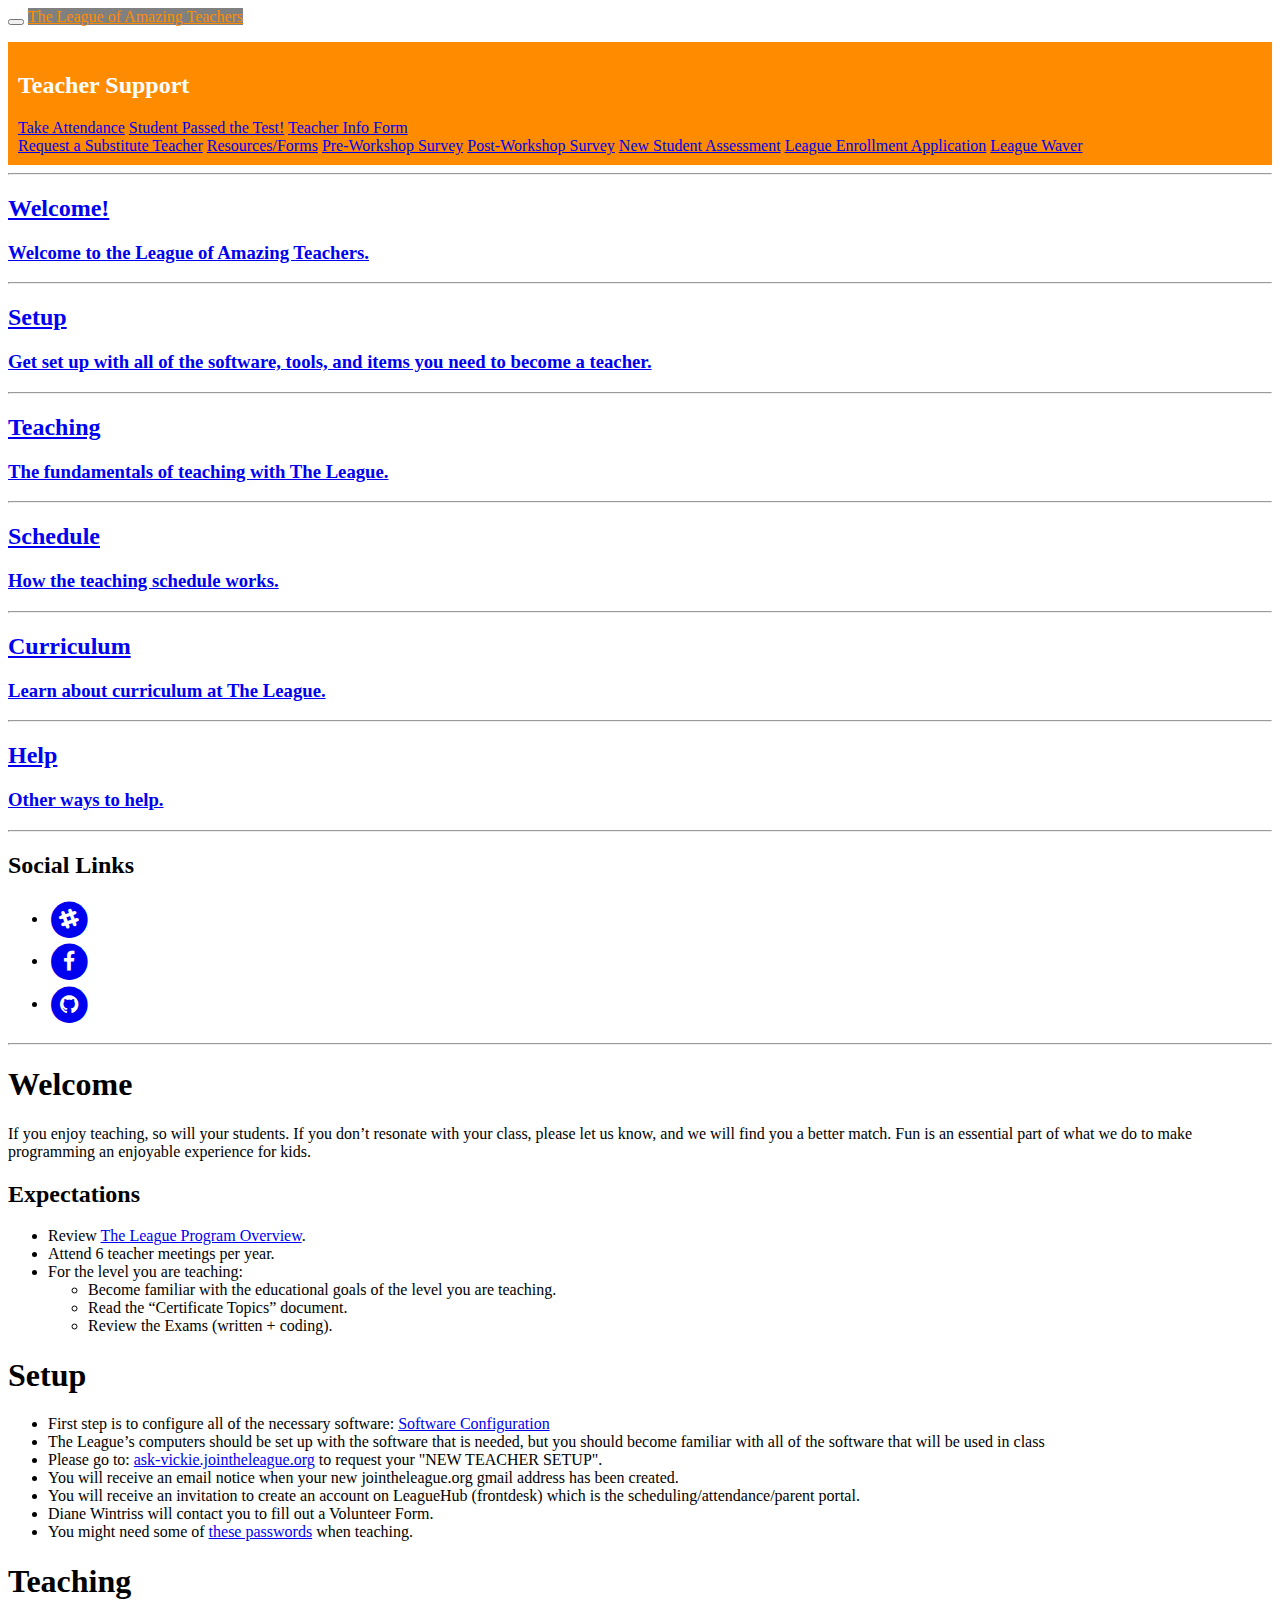
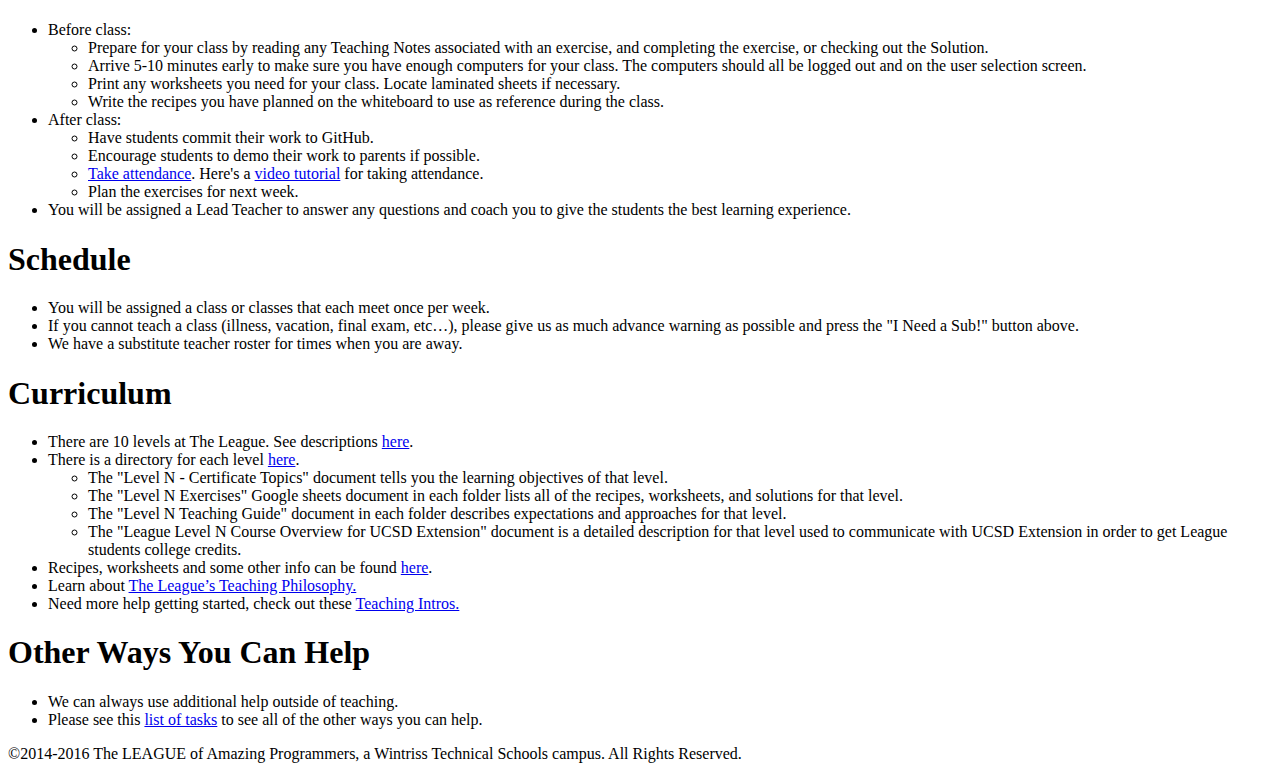
==== index.html @ b0fdb8f9 "Update index.html" ====
<!DOCTYPE html>
<html lang="en">

<head>

  <meta charset="utf-8">
  <meta http-equiv="X-UA-Compatible" content="IE=edge">
  <meta name="viewport" content="width=device-width, initial-scale=1">
  <meta name="description" content="">
  <meta name="author" content="">

  <title>Teaching with the League</title>

  <!-- Bootstrap Core CSS -->
  <link href="css/bootstrap.min.css" rel="stylesheet">

  <!-- Custom CSS -->
  <link href="css/clean-blog.min.css" rel="stylesheet">

  <!-- League CSS -->
  <link href="css/league.css" rel="stylesheet">

  <!-- Custom Fonts -->
  <link href="http://maxcdn.bootstrapcdn.com/font-awesome/4.1.0/css/font-awesome.min.css" rel="stylesheet" type="text/css">
  <link href='http://fonts.googleapis.com/css?family=Lora:400,700,400italic,700italic' rel='stylesheet' type='text/css'>
  <link href='http://fonts.googleapis.com/css?family=Open+Sans:300italic,400italic,600italic,700italic,800italic,400,300,600,700,800' rel='stylesheet' type='text/css'>

  <!-- HTML5 Shim and Respond.js IE8 support of HTML5 elements and media queries -->
  <!-- WARNING: Respond.js doesn't work if you view the page via file:// -->
  <!--[if lt IE 9]>
  <script src="https://oss.maxcdn.com/libs/html5shiv/3.7.0/html5shiv.js"></script>
  <script src="https://oss.maxcdn.com/libs/respond.js/1.4.2/respond.min.js"></script>
  <![endif]-->

</head>

<body>

<!-- Navigation -->
<nav class="navbar navbar-default navbar-custom navbar-fixed-top">
  <div class="container-fluid">
    <!-- Brand and toggle get grouped for better mobile display -->
    <div class="navbar-header page-scroll">
      <button type="button" class="navbar-toggle" data-toggle="collapse" data-target="#bs-example-navbar-collapse-1">
        <span class="sr-only">Toggle navigation</span>
        <span class="icon-bar"></span>
        <span class="icon-bar"></span>
        <span class="icon-bar"></span>
      </button>
      <a class="navbar-brand" href="index.html" style="color:darkorange;background-color:gray;">The League of Amazing Teachers</a>
    </div>

    <!-- Collect the nav links, forms, and other content for toggling -->
    <div class="collapse navbar-collapse" id="bs-example-navbar-collapse-1">
      <ul class="nav navbar-nav navbar-right">
        <!--<li>-->
          <!--<a href="index.html">Home</a>-->
        <!--</li>-->
        <!--<li>-->
          <!--<a href="about.html">About</a>-->
        <!--</li>-->
        <!--<li>-->
          <!--<a href="post.html">Sample Post</a>-->
        <!--</li>-->
        <!--<li>-->
          <!--<a href="contact.html">Contact</a>-->
        <!--</li>-->
      </ul>
    </div>
    <!-- /.navbar-collapse -->
  </div>
  <!-- /.container -->
</nav>

<!-- Page Header -->
<!-- Set your background image for this header on the line below. -->
<header class="intro-header" style="background-image: url('img/hdr_teachers21.jpg')">
  <div class="container">
    <div class="row">
      <div class="col-lg-8 col-lg-offset-2 col-md-10 col-md-offset-1">
        <div class="site-heading">
          <!--<h1>The League</h1>-->
          <!--<hr class="small">-->
          <!--<span class="subheading">Getting Going with The League</span>-->
        </div>
      </div>
    </div>
  </div>
</header>

<!-- Buttons -->
<div class="container">
  <div class="row">
    <div class="col-lg-8 col-lg-offset-2 col-md-10 col-md-offset-1" style="background-color:darkorange;padding:10px;">
      <h2 style="color:white;">Teacher Support</h2>
      <a class="btn btn-default" href="https://jtl.frontdeskhq.com/pages/welcome">Take Attendance</a>
      <!--<a class="btn btn-default" href="http://goo.gl/forms/iOeLLXzAH3">Students Almost Ready for Test!</a> --><!-- This link should be in the practice tests, so the teacher doesn't have to remember to do it. -->
      <a class="btn btn-default" href="https://goo.gl/forms/GESSf1sY6PrnDjWe2">Student Passed the Test!</a>
      <a class="btn btn-default" href="https://goo.gl/forms/huRTw8DAOuSsJNJc2">Teacher Info Form</a>
      <br>
      <a class="btn btn-default" href="http://goo.gl/forms/ehJcsNfv4CgSwAn43">Request a Substitute Teacher</a>
      <a class="btn btn-default" href="https://docs.google.com/document/d/1miUztH-GL6KREO7tDzRIgNbSLqBytx760nuznZiQjcQ/edit?usp=sharing">Resources/Forms</a>
      <a class="btn btn-default" href="https://docs.google.com/a/jointheleague.org/forms/d/1jn2Z0C8k5e7NdTdBztChEfRMAXSI1LlHDRVwhwy7Lh0">Pre-Workshop Survey</a>
      <a class="btn btn-default" href="https://docs.google.com/a/jointheleague.org/forms/d/15fJyfYcbNS5xS0fLZiWJ9TYtb9ioOqxzagkFPXYompQ">Post-Workshop Survey</a>
      <a class="btn btn-default" href="https://league-level0.github.io/PlacementQuiz">New Student Assessment</a>
      <a class="btn btn-default" href="https://github.com/jointheleague/jointheleague.github.io/raw/master/Enrollment%20Application.pdf">League Enrollment Application</a>
      <a class="btn btn-default" href="https://github.com/jointheleague/jointheleague.github.io/raw/master/Waiver.pdf">League Waver</a>
      <!--<a class="btn btn-default" href="http://goo.gl/forms/UEgs8LVzoB39wlfh2">Request a Substitute TA</a>-->
      <!--<a class="btn btn-default" href="#">Special Student Report</a>-->
    </div>
  </div>
</div>

<hr>

<!-- Table of Contents -->
<div class="container">
  <div class="row">
    <div class="col-lg-8 col-lg-offset-2 col-md-10 col-md-offset-1">
      <div class="post-preview">
        <a href="#welcome">
          <h2 class="post-title">
            Welcome!
          </h2>
          <h3 class="post-subtitle">
            Welcome to the League of Amazing Teachers.
          </h3>
        </a>
        <!--<p class="post-meta">Posted by <a href="#">Start Bootstrap</a> on September 24, 2014</p>-->
      </div>
      <hr>
      <div class="post-preview">
        <a href="#setup">
          <h2 class="post-title">
            Setup
          </h2>
          <h3 class="post-subtitle">
            Get set up with all of the software, tools, and items you need to become a teacher.
          </h3>
        </a>
        <!--<p class="post-meta">Posted by <a href="#">Start Bootstrap</a> on September 18, 2014</p>-->
      </div>
      <hr>
      <div class="post-preview">
        <a href="#teaching">
          <h2 class="post-title">
            Teaching
          </h2>
          <h3 class="post-subtitle">
            The fundamentals of teaching with The League.
          </h3>
        </a>
        <!--<p class="post-meta">Posted by <a href="#">Start Bootstrap</a> on August 24, 2014</p>-->
      </div>
      <hr>
      <div class="post-preview">
        <a href="#schedule">
          <h2 class="post-title">
            Schedule
          </h2>
          <h3 class="post-subtitle">
            How the teaching schedule works.
          </h3>
        </a>
        <!--<p class="post-meta">Posted by <a href="#">Start Bootstrap</a> on July 8, 2014</p>-->
      </div>
      <hr>
      <div class="post-preview">
        <a href="#curriculum">
          <h2 class="post-title">
            Curriculum
          </h2>
          <h3 class="post-subtitle">
            Learn about curriculum at The League.
          </h3>
        </a>
        <!--<p class="post-meta">Posted by <a href="#">Start Bootstrap</a> on July 8, 2014</p>-->
      </div>
      <hr>
      <div class="post-preview">
        <a href="#other">
          <h2 class="post-title">
            Help
          </h2>
          <h3 class="post-subtitle">
          Other ways to help.
          </h3>
        </a>
        <!--<p class="post-meta">Posted by <a href="#">Start Bootstrap</a> on July 8, 2014</p>-->
      </div>
      <!--<hr>-->
      <!-- Pager -->
      <!--<ul class="pager">-->
        <!--<li class="next">-->
          <!--<a href="#">Older Posts &rarr;</a>-->
        <!--</li>-->
      <!--</ul>-->
    </div>
  </div>
</div>

<hr>

<div class="container">
  <div class="row">
    <div class="col-lg-8 col-lg-offset-2 col-md-10 col-md-offset-1">
      <h2>Social Links</h2>
      <ul class="list-inline text-center">
        <li>
          <a href="https://jointheleague.slack.com">
              <span class="fa-stack fa-lg">
                <i class="fa fa-circle fa-stack-2x"></i>
                <i class="fa fa-slack fa-stack-1x fa-inverse"></i>
              </span>
          </a>
        </li>
        <li>
          <a href="https://www.facebook.com/LeagueOfAmazingProgrammers">
              <span class="fa-stack fa-lg">
                <i class="fa fa-circle fa-stack-2x"></i>
                <i class="fa fa-facebook fa-stack-1x fa-inverse"></i>
              </span>
          </a>
        </li>
        <li>
          <a href="https://github.com/jointheleague">
              <span class="fa-stack fa-lg">
                <i class="fa fa-circle fa-stack-2x"></i>
                <i class="fa fa-github fa-stack-1x fa-inverse"></i>
              </span>
          </a>
        </li>
      </ul>
    </div>
  </div>
</div>

<hr>

<!-- Main Contents -->
<div class="container" id="welcome">
  <div class="row">
    <h1>Welcome</h1>
    <p>If you enjoy teaching, so will your students. If you don’t resonate with your class, please let us know, and we will find you a better match. Fun is an essential part of what we do to make programming an enjoyable experience for kids.</p>
    <h2>Expectations</h2>
    <ul>
      <li>Review <a class="a-league" href="https://drive.google.com/file/d/0Bz8oeWge9ZvhZ0J6WFJnMGpJdm8/view?usp=sharing">The League Program Overview</a>.</li>
      <li>Attend 6 teacher meetings per year.</li>
      <li>For the level you are teaching:
        <ul>
          <li>Become familiar with the educational goals of the level you are teaching.</li>
          <li>Read the “Certificate Topics” document.</li>
          <li>Review the Exams (written + coding).</li>
        </ul>
      </li>
    </ul>
  </div>
</div>

<div class="container" id="setup">
  <div class="row">
    <h1>Setup</h1>
    <ul>
      <li>First step is to configure all of the necessary software: <a class="a-league" href="software-config.html">Software Configuration</a></li>
      <li>The League’s computers should be set up with the software that is needed, but you should become familiar with all of the software that will be used in class</li>
      <li>Please go to: <a class="a-league" href="ask-vickie.jointheleague.org">ask-vickie.jointheleague.org</a> to request your "NEW TEACHER SETUP".</li>
      <li>You will receive an email notice when your new jointheleague.org gmail address has been created.</li>
      <li>You will receive an invitation to create an account on LeagueHub (frontdesk) which is the scheduling/attendance/parent portal.</li>
      <li>Diane Wintriss will contact you to fill out a Volunteer Form.</li>
      <li>You might need some of <a class="a-league" href="https://docs.google.com/document/d/142BqOh6Eu2gVSscxiHWgY3GZv_sIAMXzIFDmp5nHz6U/edit">these passwords</a> when teaching.</li>
    </ul>
  </div>
</div>

<div class="container" id="teaching">
  <div class="row">
    <h1>Teaching</h1>
    <ul>
      <li>Before class:
        <ul>
          <li>Prepare for your class by reading any Teaching Notes associated with an exercise, and completing the exercise, or checking out the Solution.</li>
          <li>Arrive 5-10 minutes early to make sure you have enough computers for your class. The computers should all be logged out and on the user selection screen.</li>
          <li>Print any worksheets you need for your class. Locate laminated sheets if necessary.</li>
          <li>Write the recipes you have planned on the whiteboard to use as reference during the class.</li>
        </ul>
      </li>
      <li>After class:
        <ul>
          <li>Have students commit their work to GitHub.</li>
          <li>Encourage students to demo their work to parents if possible.</li>
          <li><a class="a-league" href="https://jtl.frontdeskhq.com/pages/welcome">Take attendance</a>. Here's a <a class="a-league" href="https://www.youtube.com/watch?v=iBcl8UBm8Jk">video tutorial</a> for taking attendance.</li>
          <li>Plan the exercises for next week.</li>
        </ul>
      </li>
      <li>You will be assigned a Lead Teacher to answer any questions and coach you to give the students the best learning experience.</li>
    </ul>
  </div>
</div>

<div class="container" id="schedule">
  <div class="row">
    <h1>Schedule</h1>
    <ul>
      <li>You will be assigned a class or classes that each meet once per week.</li>
      <li>If you cannot teach a class (illness, vacation, final exam, etc…), please give us as much advance warning as possible and press the "I Need a Sub!" button above.</li>
      <li>We have a substitute teacher roster for times when you are away.</li>
    </ul>
  </div>
</div>

<div class="container" id="curriculum">
  <div class="row">
    <h1>Curriculum</h1>
    <ul>
      <li>There are 10 levels at The League. See descriptions <a class="a-league" href="http://www.jointheleague.org/learn">here</a>.</li>
      <li>There is a directory for each level <a class="a-league" href="https://drive.google.com/drive/folders/0B6j5sMopDMZBfm1wSjlFa2Z0T29uZUdhQ1A4SWpZeDZFWFZ3U3d2TnJXRzIyNHY1bzJjWFk">here</a>.
        <ul>
          <li>The "Level N - Certificate Topics" document tells you the learning objectives of that level.</li>
          <li>The "Level N Exercises" Google sheets document in each folder lists all of the recipes, worksheets, and solutions for that level.</li>
          <li>The "Level N Teaching Guide" document in each folder describes expectations and approaches for that level.</li>
          <li>The "League Level N Course Overview for UCSD Extension" document is a detailed description for that level used to communicate with UCSD Extension in order to get League students college credits. </li>
        </ul>
      </li>
      <li>Recipes, worksheets and some other info can be found <a class="a-league" href="https://docs.google.com/document/d/1MFwiANciPlIAQ1UgULv39gO9TaQlC3rEYA_vOoGO4j4/edit?usp=sharing">here</a>.</li>
      <li>Learn about <a class="a-league" href="https://docs.google.com/document/d/1J63UXQsZ0x2NY3HxATIvUnlxtADJ-e3CnfnrH4sdQak/edit?usp=sharing">The League’s Teaching Philosophy.</a></li>
      <li>Need more help getting started, check out these <a class="a-league" href="https://docs.google.com/document/d/1OadNHdK40YcXm_Z3wFUKOItWs9og7U8ztVuEwLjw_9o/edit?usp=sharing">Teaching Intros.</a></li>
    </ul>
  </div>
</div>


<div class="container" id="other">
  <div class="row">
    <h1>Other Ways You Can Help</h1>
    <ul>
      <li>We can always use additional help outside of teaching.</li>
      <li>Please see this <a class="a-league" href="https://trello.com/b/dv6be65m/the-league-s-internal-to-dos">list of tasks</a> to see all of the other ways you can help.</li>
    </ul>
  </div>
</div>


<!-- Footer -->
<footer>
  <div class="container">
    <div class="row">
      <div class="col-lg-8 col-lg-offset-2 col-md-10 col-md-offset-1">
        <p class="copyright text-muted">&copy;2014-2016 The LEAGUE of Amazing Programmers, a Wintriss Technical Schools campus. All Rights Reserved.</p>
      </div>
    </div>
  </div>
</footer>

<!-- jQuery -->
<script src="js/jquery.js"></script>

<!-- Bootstrap Core JavaScript -->
<script src="js/bootstrap.min.js"></script>

<!-- Custom Theme JavaScript -->
<script src="js/clean-blog.min.js"></script>

</body>

</html>
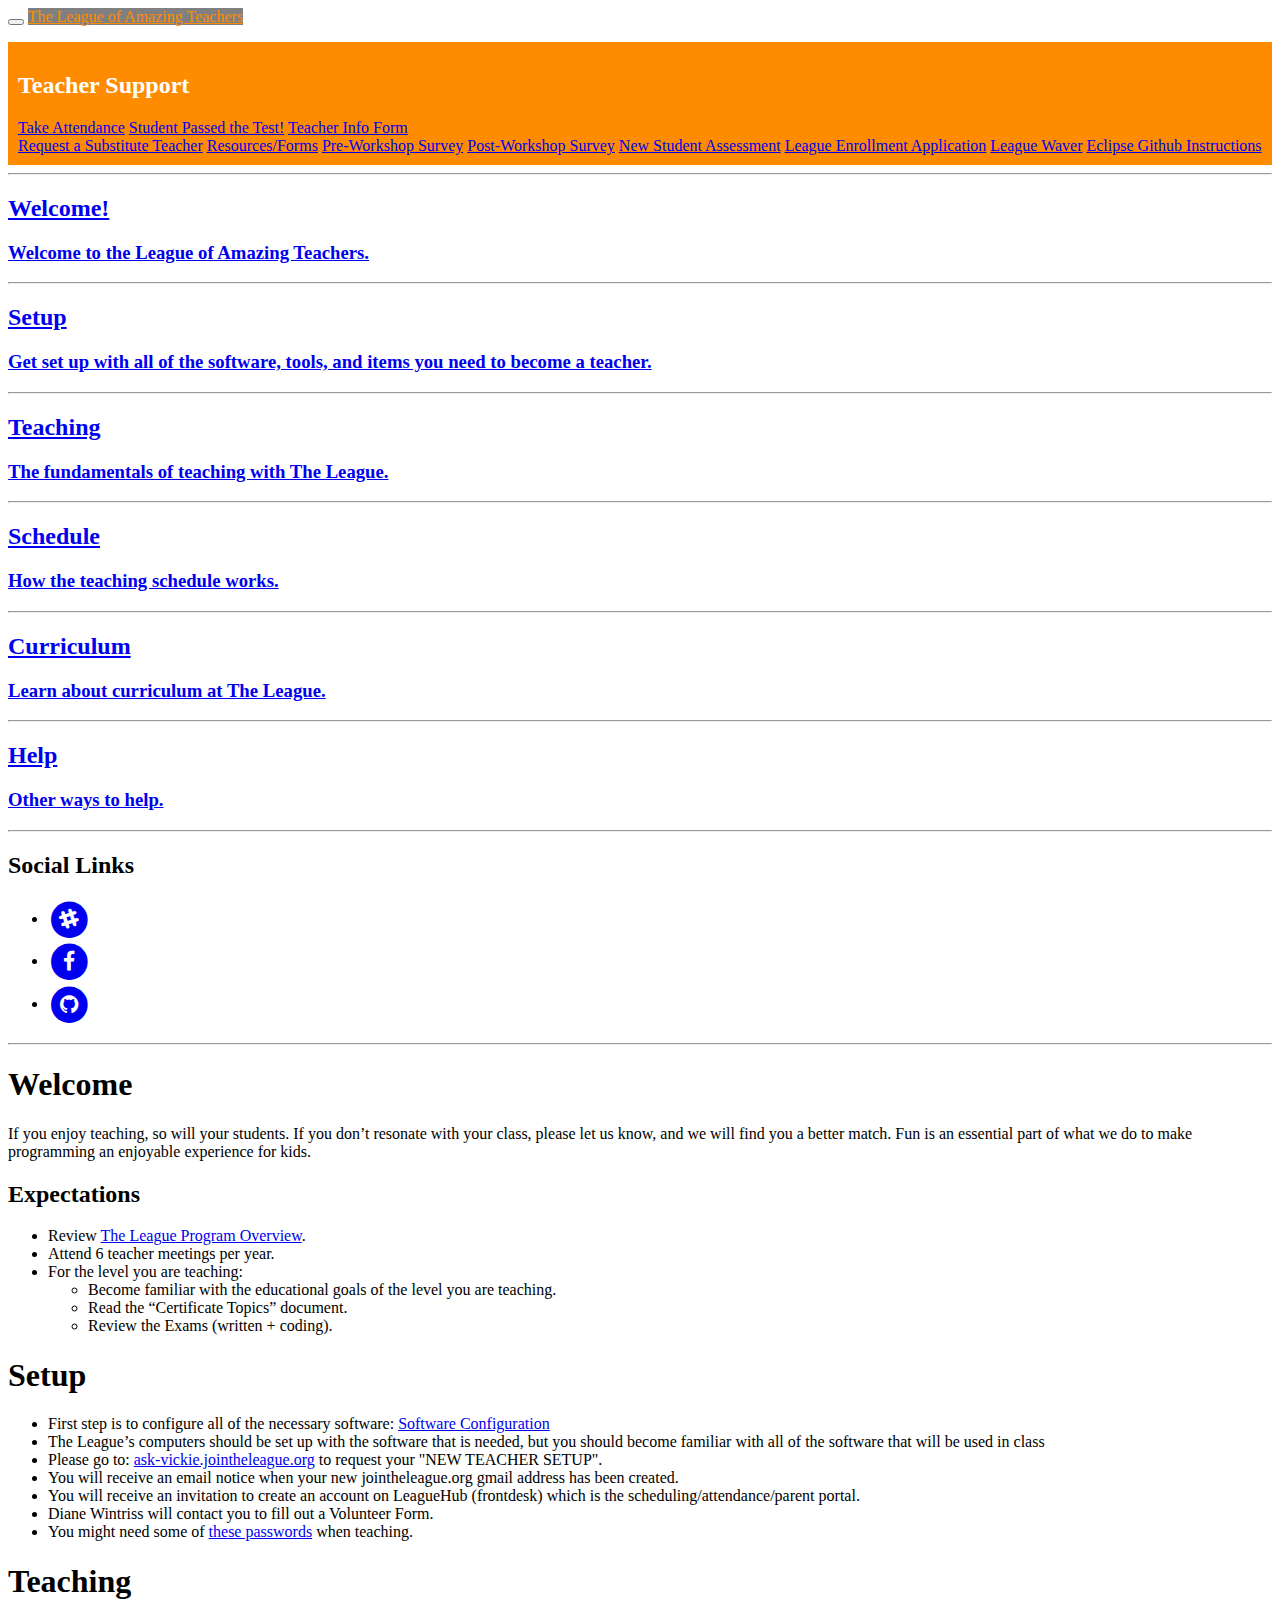
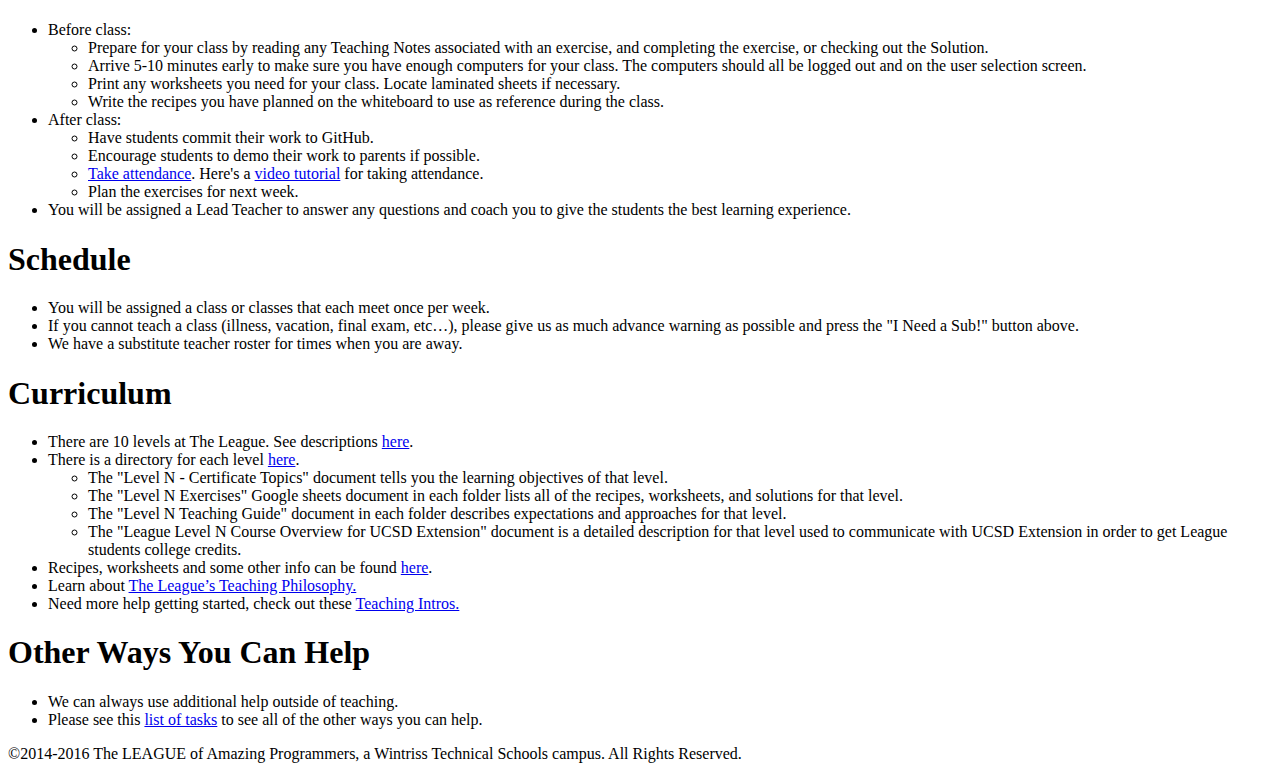
==== commit d640069f: "Update index.html" ====
--- a/index.html
+++ b/index.html
@@ -105,6 +105,7 @@
       <a class="btn btn-default" href="https://league-level0.github.io/PlacementQuiz">New Student Assessment</a>
       <a class="btn btn-default" href="https://github.com/jointheleague/jointheleague.github.io/raw/master/Enrollment%20Application.pdf">League Enrollment Application</a>
       <a class="btn btn-default" href="https://github.com/jointheleague/jointheleague.github.io/raw/master/Waiver.pdf">League Waver</a>
+      <a class="btn btn-default" href="https://league-level0.github.io/git_eclps_inst">Eclipse Github Instructions</a>
       <!--<a class="btn btn-default" href="http://goo.gl/forms/UEgs8LVzoB39wlfh2">Request a Substitute TA</a>-->
       <!--<a class="btn btn-default" href="#">Special Student Report</a>-->
     </div>
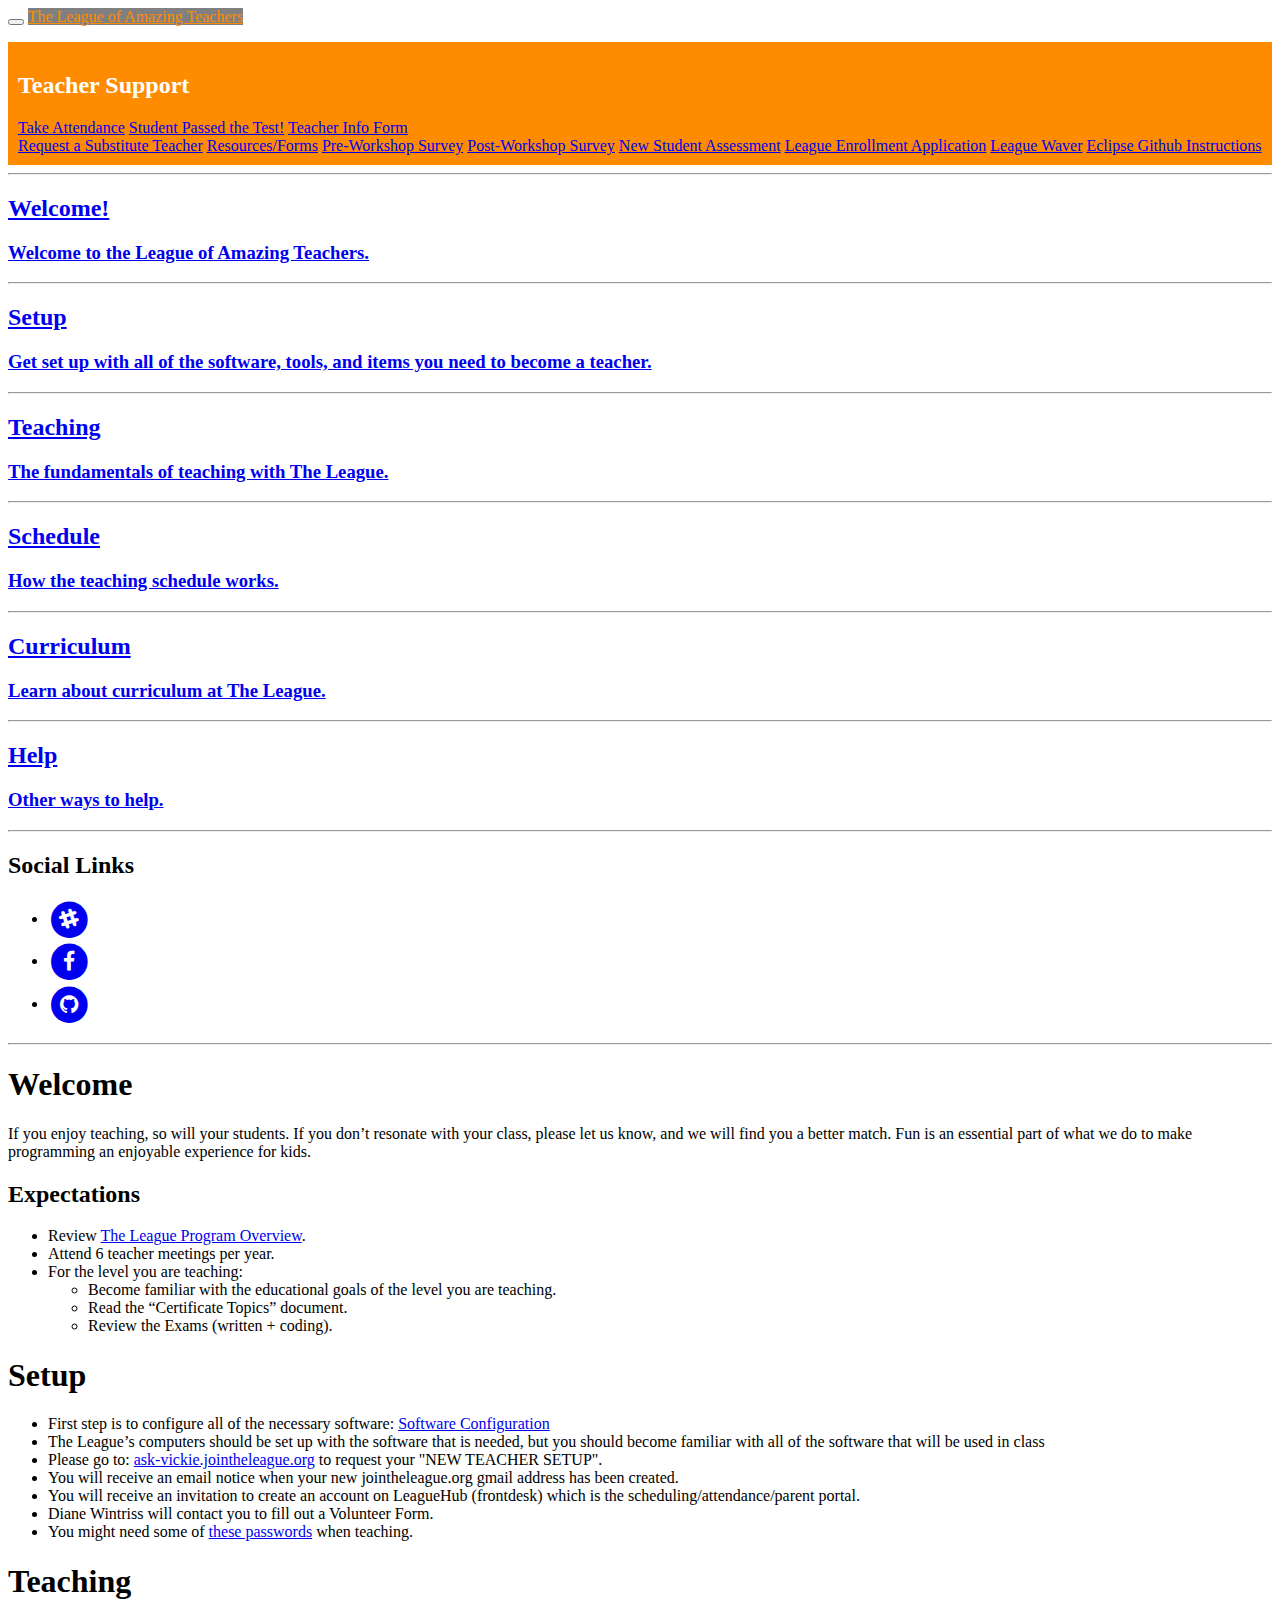
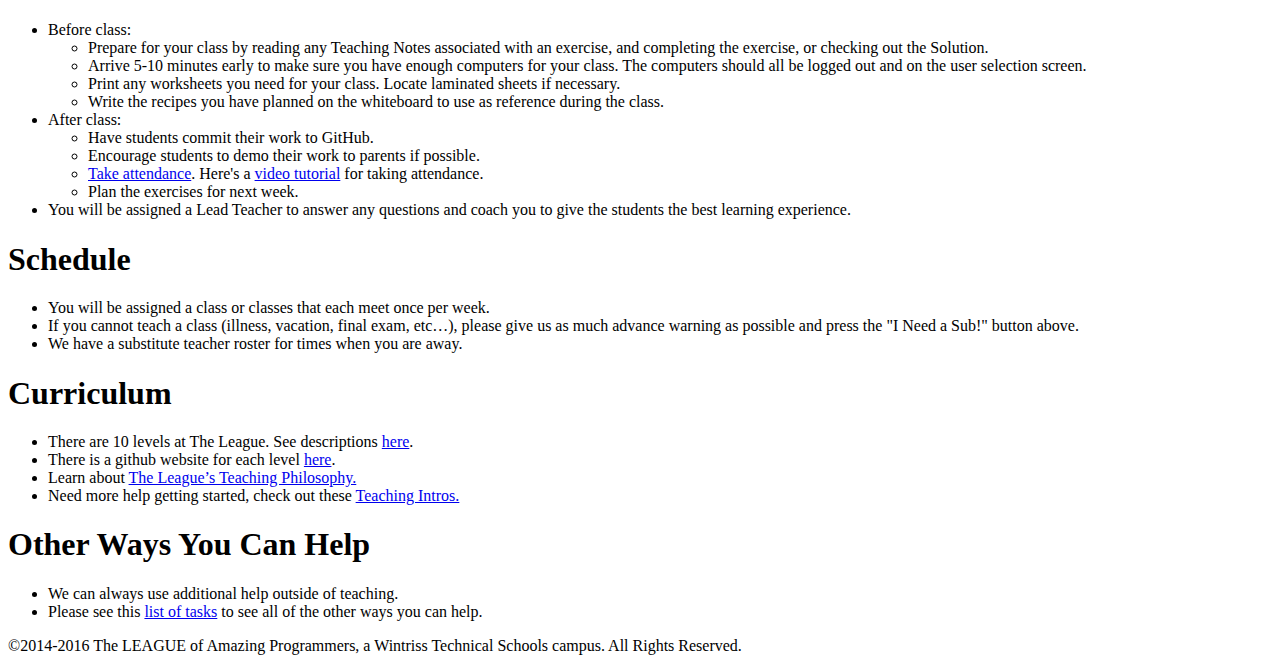
==== commit 8d5ca4c7: "update curriculum section" ====
--- a/index.html
+++ b/index.html
@@ -314,7 +314,9 @@
     <h1>Curriculum</h1>
     <ul>
       <li>There are 10 levels at The League. See descriptions <a class="a-league" href="http://www.jointheleague.org/learn">here</a>.</li>
-      <li>There is a directory for each level <a class="a-league" href="https://drive.google.com/drive/folders/0B6j5sMopDMZBfm1wSjlFa2Z0T29uZUdhQ1A4SWpZeDZFWFZ3U3d2TnJXRzIyNHY1bzJjWFk">here</a>.
+      <li>There is a github website for each level <a class="a-league" href="levels.html">here</a>.
+    <!--    
+    </li>
         <ul>
           <li>The "Level N - Certificate Topics" document tells you the learning objectives of that level.</li>
           <li>The "Level N Exercises" Google sheets document in each folder lists all of the recipes, worksheets, and solutions for that level.</li>
@@ -323,6 +325,7 @@
         </ul>
       </li>
       <li>Recipes, worksheets and some other info can be found <a class="a-league" href="https://docs.google.com/document/d/1MFwiANciPlIAQ1UgULv39gO9TaQlC3rEYA_vOoGO4j4/edit?usp=sharing">here</a>.</li>
+    -->
       <li>Learn about <a class="a-league" href="https://docs.google.com/document/d/1J63UXQsZ0x2NY3HxATIvUnlxtADJ-e3CnfnrH4sdQak/edit?usp=sharing">The League’s Teaching Philosophy.</a></li>
       <li>Need more help getting started, check out these <a class="a-league" href="https://docs.google.com/document/d/1OadNHdK40YcXm_Z3wFUKOItWs9og7U8ztVuEwLjw_9o/edit?usp=sharing">Teaching Intros.</a></li>
     </ul>
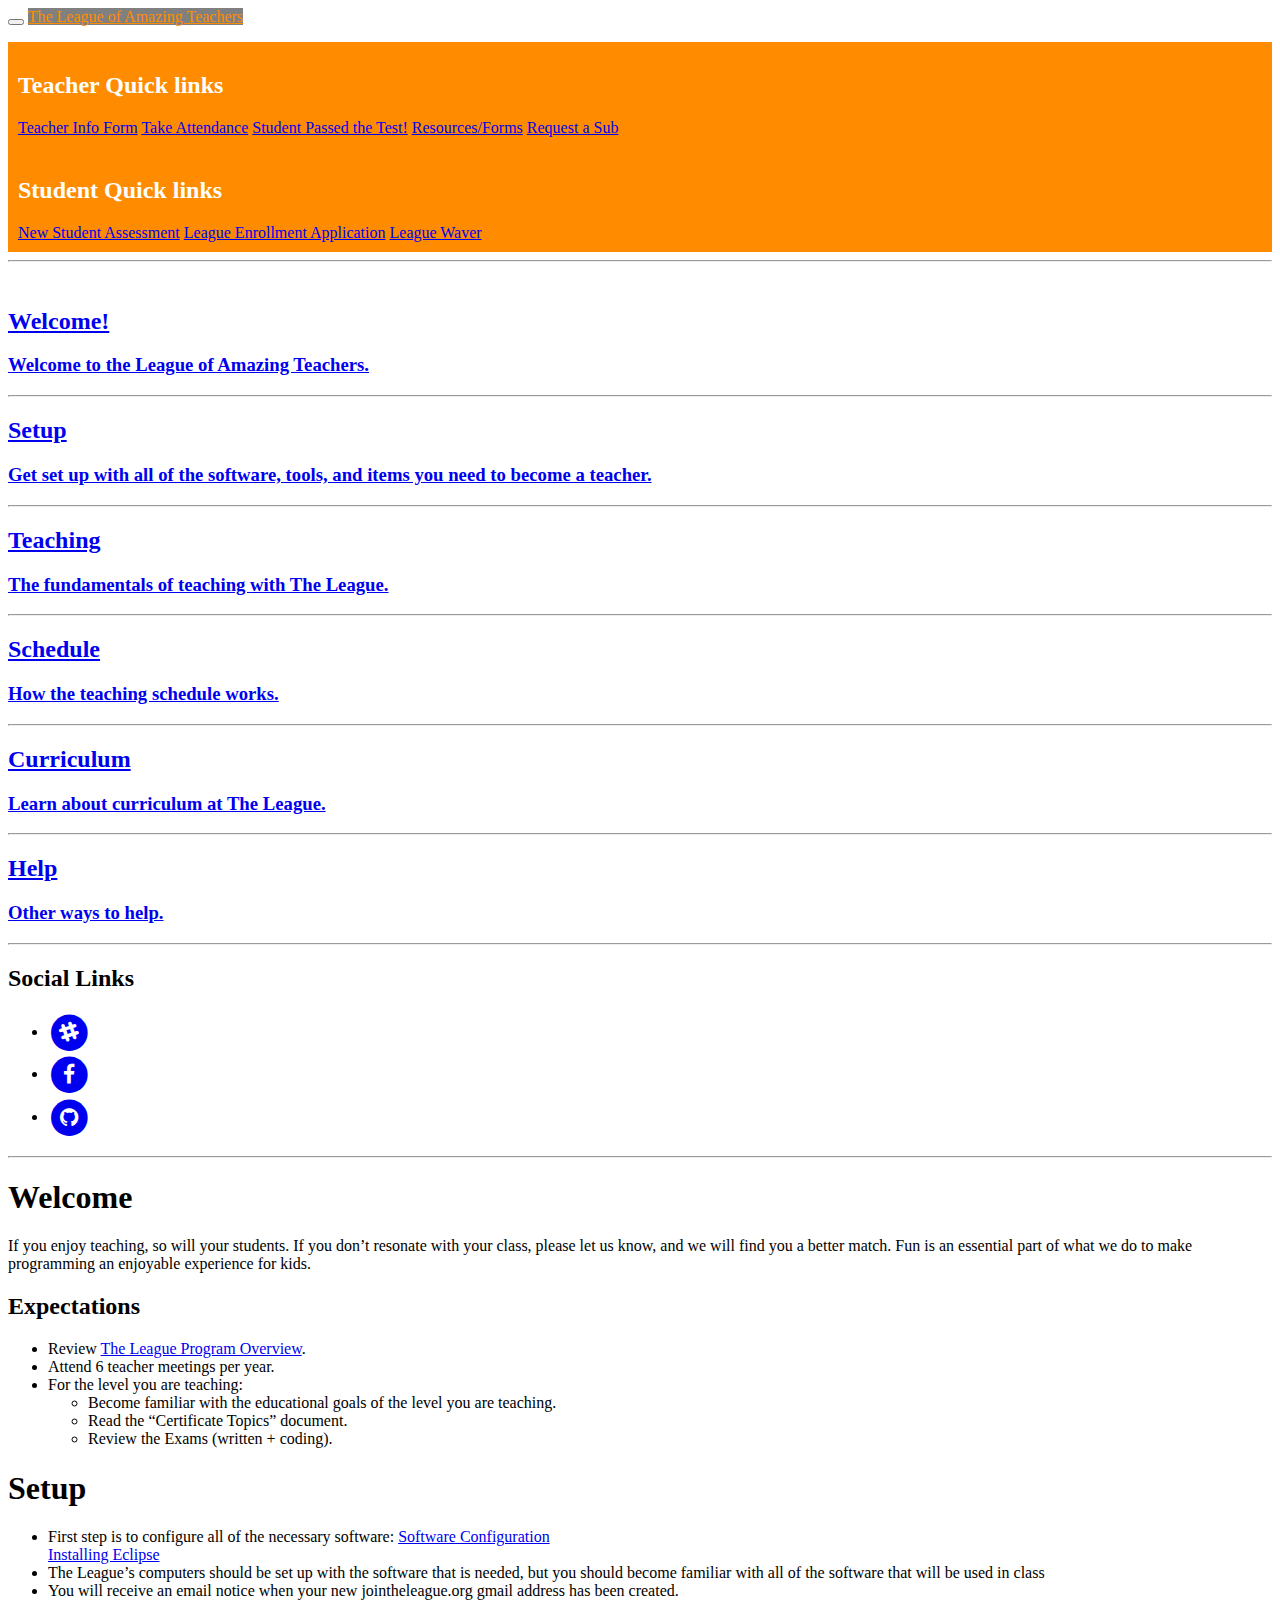
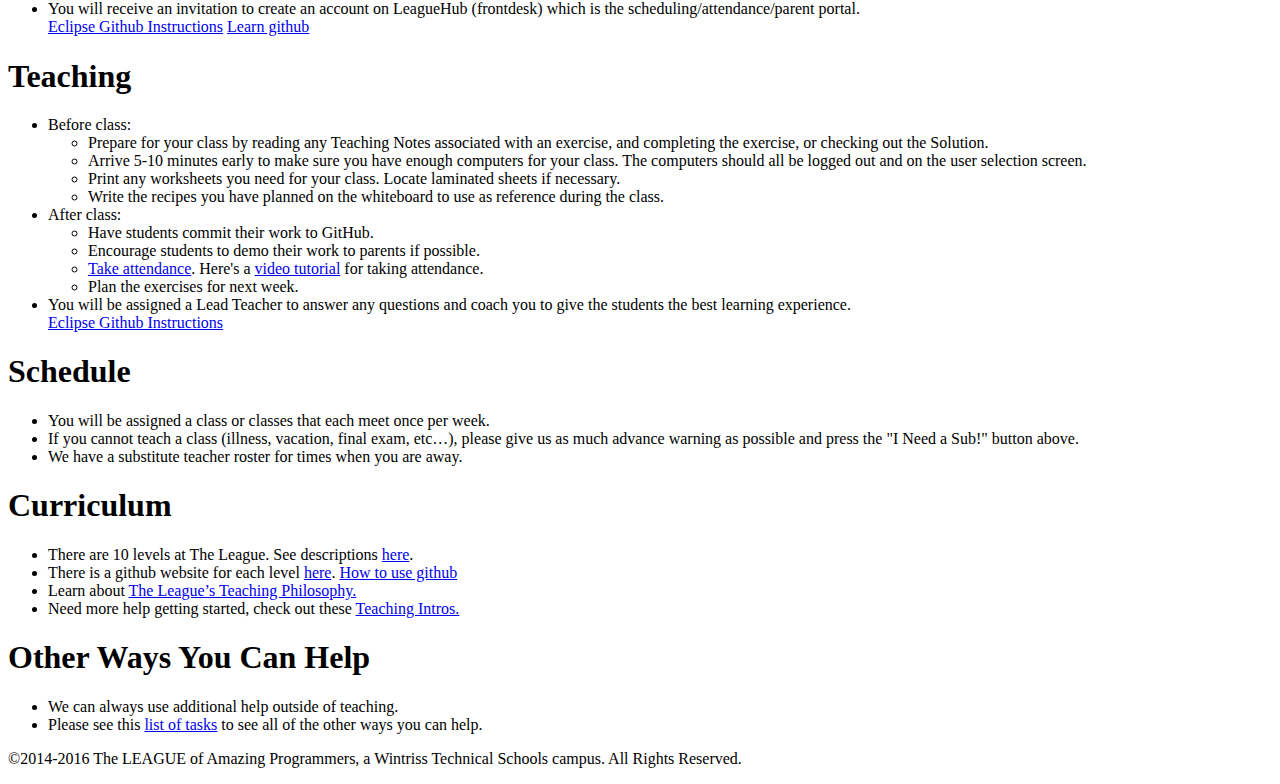
==== commit 1a975469: "small updates" ====
--- a/index.html
+++ b/index.html
@@ -92,183 +92,194 @@
 <div class="container">
   <div class="row">
     <div class="col-lg-8 col-lg-offset-2 col-md-10 col-md-offset-1" style="background-color:darkorange;padding:10px;">
-      <h2 style="color:white;">Teacher Support</h2>
+      <h2 style="color:white;">Teacher Quick links</h2>
+      <a class="btn btn-default" href="https://goo.gl/forms/huRTw8DAOuSsJNJc2">Teacher Info Form</a>
       <a class="btn btn-default" href="https://jtl.frontdeskhq.com/pages/welcome">Take Attendance</a>
       <!--<a class="btn btn-default" href="http://goo.gl/forms/iOeLLXzAH3">Students Almost Ready for Test!</a> --><!-- This link should be in the practice tests, so the teacher doesn't have to remember to do it. -->
       <a class="btn btn-default" href="https://goo.gl/forms/GESSf1sY6PrnDjWe2">Student Passed the Test!</a>
-      <a class="btn btn-default" href="https://goo.gl/forms/huRTw8DAOuSsJNJc2">Teacher Info Form</a>
-      <br>
-      <a class="btn btn-default" href="http://goo.gl/forms/ehJcsNfv4CgSwAn43">Request a Substitute Teacher</a>
       <a class="btn btn-default" href="https://docs.google.com/document/d/1miUztH-GL6KREO7tDzRIgNbSLqBytx760nuznZiQjcQ/edit?usp=sharing">Resources/Forms</a>
-      <a class="btn btn-default" href="https://docs.google.com/a/jointheleague.org/forms/d/1jn2Z0C8k5e7NdTdBztChEfRMAXSI1LlHDRVwhwy7Lh0">Pre-Workshop Survey</a>
-      <a class="btn btn-default" href="https://docs.google.com/a/jointheleague.org/forms/d/15fJyfYcbNS5xS0fLZiWJ9TYtb9ioOqxzagkFPXYompQ">Post-Workshop Survey</a>
-      <a class="btn btn-default" href="https://league-level0.github.io/PlacementQuiz">New Student Assessment</a>
-      <a class="btn btn-default" href="https://github.com/jointheleague/jointheleague.github.io/raw/master/Enrollment%20Application.pdf">League Enrollment Application</a>
-      <a class="btn btn-default" href="https://github.com/jointheleague/jointheleague.github.io/raw/master/Waiver.pdf">League Waver</a>
-      <a class="btn btn-default" href="https://league-level0.github.io/git_eclps_inst">Eclipse Github Instructions</a>
+      
+      <a class="btn btn-default" href="http://goo.gl/forms/ehJcsNfv4CgSwAn43">Request a Sub</a>
+      
       <!--<a class="btn btn-default" href="http://goo.gl/forms/UEgs8LVzoB39wlfh2">Request a Substitute TA</a>-->
       <!--<a class="btn btn-default" href="#">Special Student Report</a>-->
     </div>
   </div>
 </div>
-
-<hr>
-
-<!-- Table of Contents -->
 <div class="container">
-  <div class="row">
-    <div class="col-lg-8 col-lg-offset-2 col-md-10 col-md-offset-1">
-      <div class="post-preview">
-        <a href="#welcome">
-          <h2 class="post-title">
-            Welcome!
-          </h2>
-          <h3 class="post-subtitle">
-            Welcome to the League of Amazing Teachers.
-          </h3>
-        </a>
-        <!--<p class="post-meta">Posted by <a href="#">Start Bootstrap</a> on September 24, 2014</p>-->
+    <div class="row">
+      <div class="col-lg-8 col-lg-offset-2 col-md-10 col-md-offset-1" style="background-color:darkorange;padding:10px;">
+        <h2 style="color:white;">Student Quick links</h2>
+        <!-- <a class="btn btn-default" href="https://docs.google.com/a/jointheleague.org/forms/d/1jn2Z0C8k5e7NdTdBztChEfRMAXSI1LlHDRVwhwy7Lh0">Pre-Workshop Survey</a>
+         <a class="btn btn-default" href="https://docs.google.com/a/jointheleague.org/forms/d/15fJyfYcbNS5xS0fLZiWJ9TYtb9ioOqxzagkFPXYompQ">Post-Workshop Survey</a>-->
+         <a class="btn btn-default" href="https://league-level0.github.io/PlacementQuiz">New Student Assessment</a>
+         <a class="btn btn-default" href="https://github.com/jointheleague/jointheleague.github.io/raw/master/Enrollment%20Application.pdf">League Enrollment Application</a>
+         <a class="btn btn-default" href="https://github.com/jointheleague/jointheleague.github.io/raw/master/Waiver.pdf">League Waver</a>
+         
+         <!--<a class="btn btn-default" href="http://goo.gl/forms/UEgs8LVzoB39wlfh2">Request a Substitute TA</a>-->
+         <!--<a class="btn btn-default" href="#">Special Student Report</a>-->
+        </div>
       </div>
-      <hr>
-      <div class="post-preview">
-        <a href="#setup">
-          <h2 class="post-title">
-            Setup
-          </h2>
-          <h3 class="post-subtitle">
-            Get set up with all of the software, tools, and items you need to become a teacher.
-          </h3>
-        </a>
-        <!--<p class="post-meta">Posted by <a href="#">Start Bootstrap</a> on September 18, 2014</p>-->
-      </div>
-      <hr>
-      <div class="post-preview">
-        <a href="#teaching">
-          <h2 class="post-title">
-            Teaching
-          </h2>
-          <h3 class="post-subtitle">
-            The fundamentals of teaching with The League.
-          </h3>
-        </a>
-        <!--<p class="post-meta">Posted by <a href="#">Start Bootstrap</a> on August 24, 2014</p>-->
-      </div>
-      <hr>
-      <div class="post-preview">
-        <a href="#schedule">
-          <h2 class="post-title">
-            Schedule
-          </h2>
-          <h3 class="post-subtitle">
-            How the teaching schedule works.
-          </h3>
-        </a>
-        <!--<p class="post-meta">Posted by <a href="#">Start Bootstrap</a> on July 8, 2014</p>-->
-      </div>
-      <hr>
-      <div class="post-preview">
-        <a href="#curriculum">
-          <h2 class="post-title">
-            Curriculum
-          </h2>
-          <h3 class="post-subtitle">
-            Learn about curriculum at The League.
-          </h3>
-        </a>
-        <!--<p class="post-meta">Posted by <a href="#">Start Bootstrap</a> on July 8, 2014</p>-->
-      </div>
-      <hr>
-      <div class="post-preview">
-        <a href="#other">
-          <h2 class="post-title">
-            Help
-          </h2>
-          <h3 class="post-subtitle">
-          Other ways to help.
-          </h3>
-        </a>
-        <!--<p class="post-meta">Posted by <a href="#">Start Bootstrap</a> on July 8, 2014</p>-->
-      </div>
-      <!--<hr>-->
-      <!-- Pager -->
-      <!--<ul class="pager">-->
-        <!--<li class="next">-->
-          <!--<a href="#">Older Posts &rarr;</a>-->
-        <!--</li>-->
-      <!--</ul>-->
-    </div>
-  </div>
-</div>
-
-<hr>
-
-<div class="container">
-  <div class="row">
-    <div class="col-lg-8 col-lg-offset-2 col-md-10 col-md-offset-1">
-      <h2>Social Links</h2>
-      <ul class="list-inline text-center">
-        <li>
-          <a href="https://jointheleague.slack.com">
-              <span class="fa-stack fa-lg">
-                <i class="fa fa-circle fa-stack-2x"></i>
-                <i class="fa fa-slack fa-stack-1x fa-inverse"></i>
-              </span>
-          </a>
-        </li>
-        <li>
-          <a href="https://www.facebook.com/LeagueOfAmazingProgrammers">
-              <span class="fa-stack fa-lg">
-                <i class="fa fa-circle fa-stack-2x"></i>
-                <i class="fa fa-facebook fa-stack-1x fa-inverse"></i>
-              </span>
-          </a>
-        </li>
-        <li>
-          <a href="https://github.com/jointheleague">
-              <span class="fa-stack fa-lg">
-                <i class="fa fa-circle fa-stack-2x"></i>
-                <i class="fa fa-github fa-stack-1x fa-inverse"></i>
-              </span>
-          </a>
-        </li>
-      </ul>
-    </div>
-  </div>
-</div>
-
-<hr>
-
-<!-- Main Contents -->
-<div class="container" id="welcome">
-  <div class="row">
-    <h1>Welcome</h1>
-    <p>If you enjoy teaching, so will your students. If you don’t resonate with your class, please let us know, and we will find you a better match. Fun is an essential part of what we do to make programming an enjoyable experience for kids.</p>
-    <h2>Expectations</h2>
-    <ul>
-      <li>Review <a class="a-league" href="https://drive.google.com/file/d/0Bz8oeWge9ZvhZ0J6WFJnMGpJdm8/view?usp=sharing">The League Program Overview</a>.</li>
-      <li>Attend 6 teacher meetings per year.</li>
-      <li>For the level you are teaching:
-        <ul>
-          <li>Become familiar with the educational goals of the level you are teaching.</li>
-          <li>Read the “Certificate Topics” document.</li>
-          <li>Review the Exams (written + coding).</li>
-        </ul>
-      </li>
-    </ul>
-  </div>
-</div>
-
-<div class="container" id="setup">
-  <div class="row">
-    <h1>Setup</h1>
-    <ul>
-      <li>First step is to configure all of the necessary software: <a class="a-league" href="software-config.html">Software Configuration</a></li>
-      <li>The League’s computers should be set up with the software that is needed, but you should become familiar with all of the software that will be used in class</li>
-      <li>Please go to: <a class="a-league" href="ask-vickie.jointheleague.org">ask-vickie.jointheleague.org</a> to request your "NEW TEACHER SETUP".</li>
-      <li>You will receive an email notice when your new jointheleague.org gmail address has been created.</li>
-      <li>You will receive an invitation to create an account on LeagueHub (frontdesk) which is the scheduling/attendance/parent portal.</li>
-      <li>Diane Wintriss will contact you to fill out a Volunteer Form.</li>
-      <li>You might need some of <a class="a-league" href="https://docs.google.com/document/d/142BqOh6Eu2gVSscxiHWgY3GZv_sIAMXzIFDmp5nHz6U/edit">these passwords</a> when teaching.</li>
+    </div>
+    
+    <hr>
+    <br>
+    <!-- Table of Contents -->
+    <div class="container">
+      <div class="row">
+        <div class="col-lg-8 col-lg-offset-2 col-md-10 col-md-offset-1">
+          <div class="post-preview">
+            <a href="#welcome">
+              <h2 class="post-title">
+                Welcome!
+              </h2>
+              <h3 class="post-subtitle">
+                Welcome to the League of Amazing Teachers.
+              </h3>
+            </a>
+            <!--<p class="post-meta">Posted by <a href="#">Start Bootstrap</a> on September 24, 2014</p>-->
+          </div>
+          <hr>
+          <div class="post-preview">
+            <a href="#setup">
+              <h2 class="post-title">
+                Setup
+              </h2>
+              <h3 class="post-subtitle">
+                Get set up with all of the software, tools, and items you need to become a teacher.
+              </h3>
+            </a>
+            <!--<p class="post-meta">Posted by <a href="#">Start Bootstrap</a> on September 18, 2014</p>-->
+          </div>
+          <hr>
+          <div class="post-preview">
+            <a href="#teaching">
+              <h2 class="post-title">
+                Teaching
+              </h2>
+              <h3 class="post-subtitle">
+                The fundamentals of teaching with The League.
+              </h3>
+            </a>
+            <!--<p class="post-meta">Posted by <a href="#">Start Bootstrap</a> on August 24, 2014</p>-->
+          </div>
+          <hr>
+          <div class="post-preview">
+            <a href="#schedule">
+              <h2 class="post-title">
+                Schedule
+              </h2>
+              <h3 class="post-subtitle">
+                How the teaching schedule works.
+              </h3>
+            </a>
+            <!--<p class="post-meta">Posted by <a href="#">Start Bootstrap</a> on July 8, 2014</p>-->
+          </div>
+          <hr>
+          <div class="post-preview">
+            <a href="#curriculum">
+              <h2 class="post-title">
+                Curriculum
+              </h2>
+              <h3 class="post-subtitle">
+                Learn about curriculum at The League.
+              </h3>
+            </a>
+            <!--<p class="post-meta">Posted by <a href="#">Start Bootstrap</a> on July 8, 2014</p>-->
+          </div>
+          <hr>
+          <div class="post-preview">
+            <a href="#other">
+              <h2 class="post-title">
+                Help
+              </h2>
+              <h3 class="post-subtitle">
+                Other ways to help.
+              </h3>
+            </a>
+            <!--<p class="post-meta">Posted by <a href="#">Start Bootstrap</a> on July 8, 2014</p>-->
+          </div>
+          <!--<hr>-->
+          <!-- Pager -->
+          <!--<ul class="pager">-->
+            <!--<li class="next">-->
+              <!--<a href="#">Older Posts &rarr;</a>-->
+              <!--</li>-->
+              <!--</ul>-->
+            </div>
+          </div>
+        </div>
+        
+        <hr>
+        
+        <div class="container">
+          <div class="row">
+            <div class="col-lg-8 col-lg-offset-2 col-md-10 col-md-offset-1">
+              <h2>Social Links</h2>
+              <ul class="list-inline text-center">
+                <li>
+                  <a href="https://jointheleague.slack.com">
+                    <span class="fa-stack fa-lg">
+                      <i class="fa fa-circle fa-stack-2x"></i>
+                      <i class="fa fa-slack fa-stack-1x fa-inverse"></i>
+                    </span>
+                  </a>
+                </li>
+                <li>
+                  <a href="https://www.facebook.com/LeagueOfAmazingProgrammers">
+                    <span class="fa-stack fa-lg">
+                      <i class="fa fa-circle fa-stack-2x"></i>
+                      <i class="fa fa-facebook fa-stack-1x fa-inverse"></i>
+                    </span>
+                  </a>
+                </li>
+                <li>
+                  <a href="https://github.com/jointheleague">
+                    <span class="fa-stack fa-lg">
+                      <i class="fa fa-circle fa-stack-2x"></i>
+                      <i class="fa fa-github fa-stack-1x fa-inverse"></i>
+                    </span>
+                  </a>
+                </li>
+              </ul>
+            </div>
+          </div>
+        </div>
+        
+        <hr>
+        
+        <!-- Main Contents -->
+        <div class="container" id="welcome">
+          <div class="row">
+            <h1>Welcome</h1>
+            <p>If you enjoy teaching, so will your students. If you don’t resonate with your class, please let us know, and we will find you a better match. Fun is an essential part of what we do to make programming an enjoyable experience for kids.</p>
+            <h2>Expectations</h2>
+            <ul>
+              <li>Review <a class="a-league" href="https://drive.google.com/file/d/0Bz8oeWge9ZvhZ0J6WFJnMGpJdm8/view?usp=sharing">The League Program Overview</a>.</li>
+              <li>Attend 6 teacher meetings per year.</li>
+              <li>For the level you are teaching:
+                <ul>
+                  <li>Become familiar with the educational goals of the level you are teaching.</li>
+                  <li>Read the “Certificate Topics” document.</li>
+                  <li>Review the Exams (written + coding).</li>
+                </ul>
+              </li>
+            </ul>
+          </div>
+        </div>
+        
+        <div class="container" id="setup">
+          <div class="row">
+            <h1>Setup</h1>
+            <ul>
+              <li>First step is to configure all of the necessary software: <a class="a-league" href="software-config.html">Software Configuration</a></li>
+              <a class="a-league" href="https://www.youtube.com/watch?v=WIzzHeWukUU">Installing Eclipse</a>
+              
+              <li>The League’s computers should be set up with the software that is needed, but you should become familiar with all of the software that will be used in class</li>
+              <li>You will receive an email notice when your new jointheleague.org gmail address has been created.</li>
+              <li>You will receive an invitation to create an account on LeagueHub (frontdesk) which is the scheduling/attendance/parent portal.</li>
+              <a class="btn btn-default" href="https://league-level0.github.io/git_eclps_inst">Eclipse Github Instructions</a>
+              <a class="btn btn-default" href="https://education.github.com/advisors">Learn github</a>
     </ul>
   </div>
 </div>
@@ -294,6 +305,7 @@
         </ul>
       </li>
       <li>You will be assigned a Lead Teacher to answer any questions and coach you to give the students the best learning experience.</li>
+      <a class="btn btn-default" href="https://league-level0.github.io/git_eclps_inst">Eclipse Github Instructions</a>
     </ul>
   </div>
 </div>
@@ -326,6 +338,7 @@
       </li>
       <li>Recipes, worksheets and some other info can be found <a class="a-league" href="https://docs.google.com/document/d/1MFwiANciPlIAQ1UgULv39gO9TaQlC3rEYA_vOoGO4j4/edit?usp=sharing">here</a>.</li>
     -->
+    <a class="btn btn-default" href="https://education.github.com/advisors">How to use github</a>
       <li>Learn about <a class="a-league" href="https://docs.google.com/document/d/1J63UXQsZ0x2NY3HxATIvUnlxtADJ-e3CnfnrH4sdQak/edit?usp=sharing">The League’s Teaching Philosophy.</a></li>
       <li>Need more help getting started, check out these <a class="a-league" href="https://docs.google.com/document/d/1OadNHdK40YcXm_Z3wFUKOItWs9og7U8ztVuEwLjw_9o/edit?usp=sharing">Teaching Intros.</a></li>
     </ul>
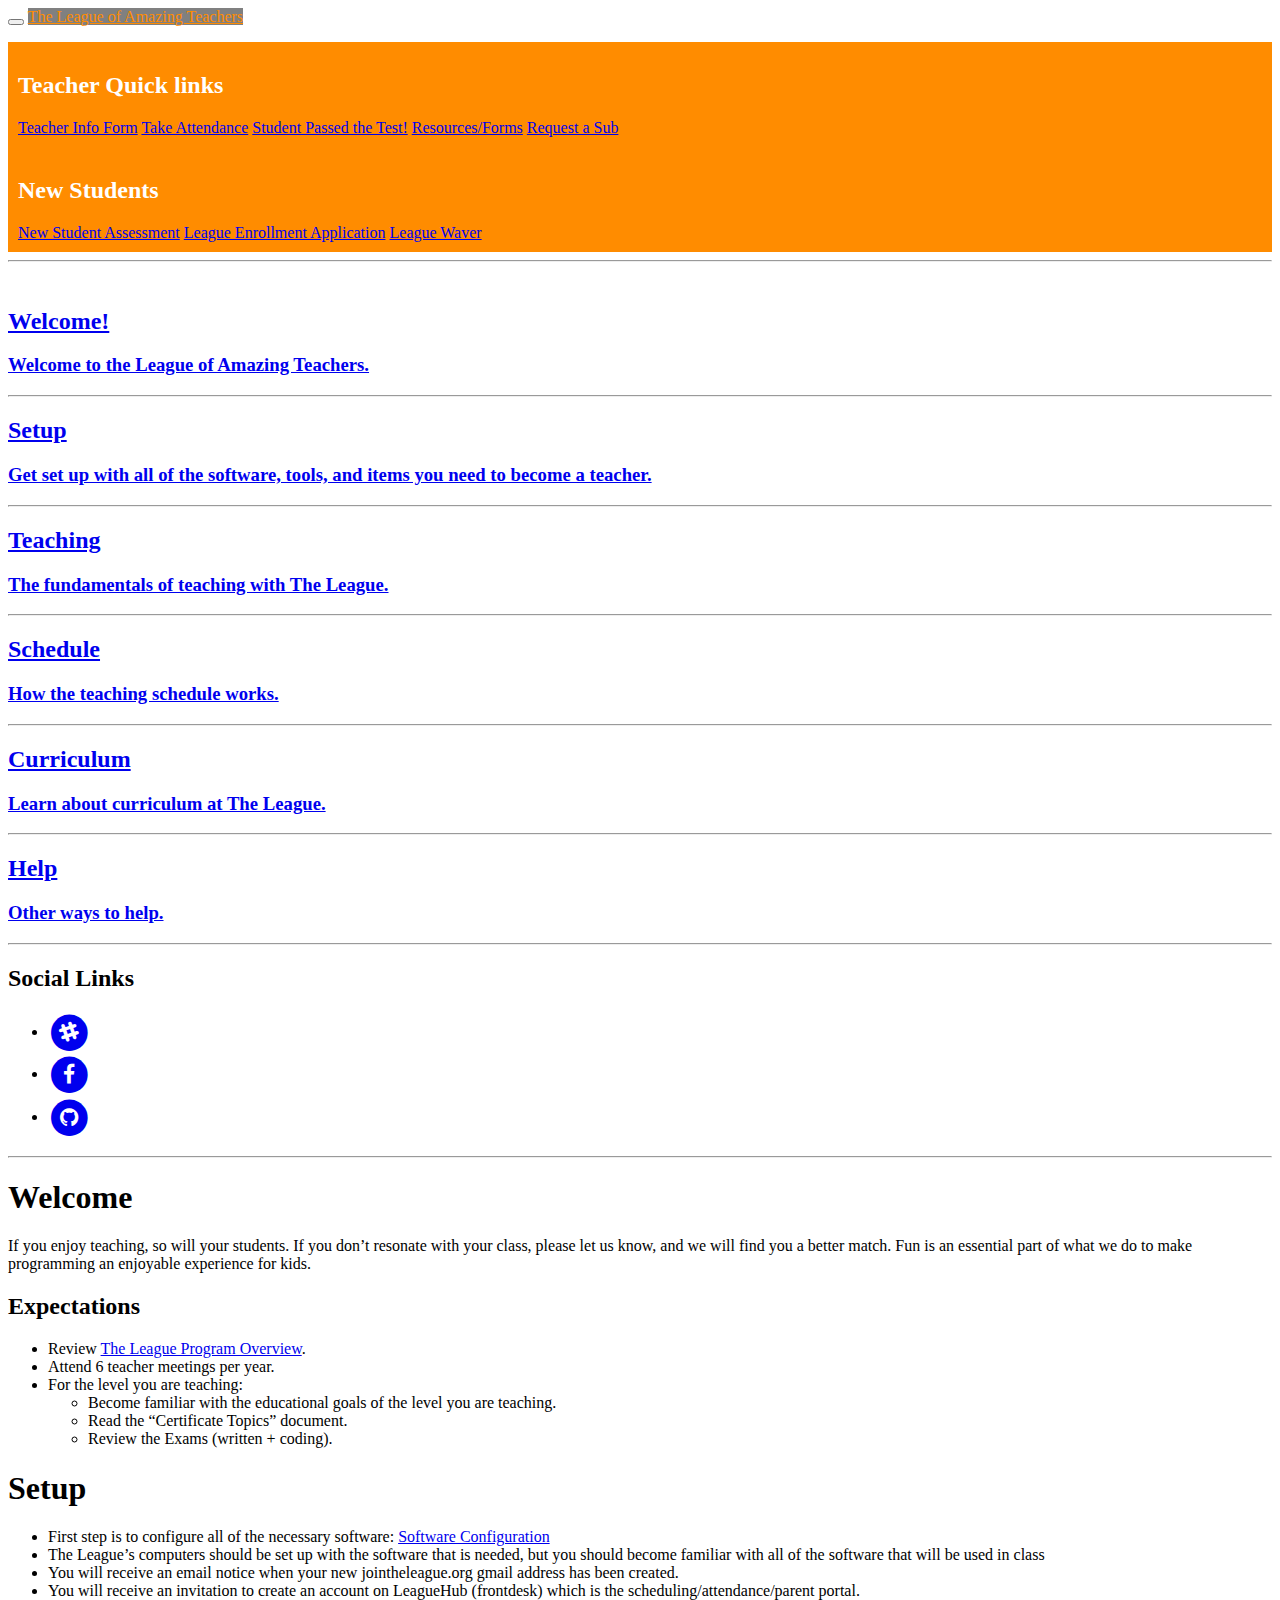
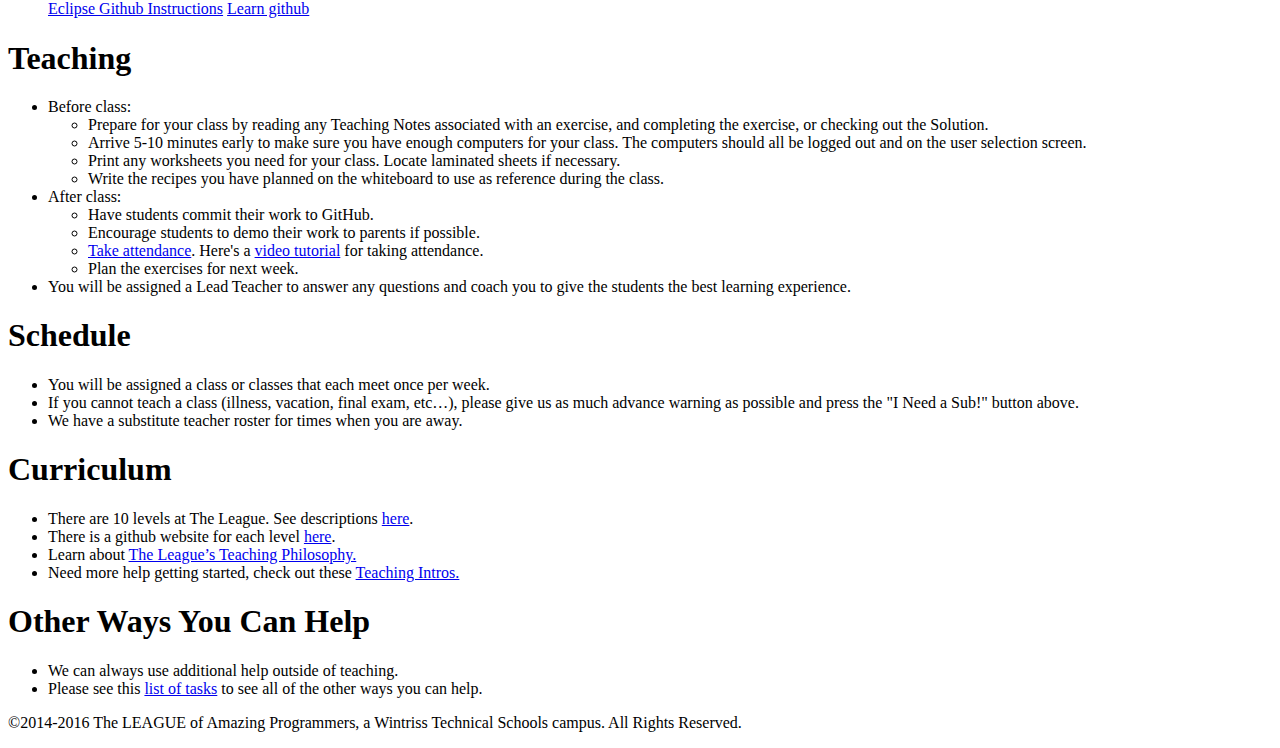
==== commit 25c23df7: "remove unnecesary github links" ====
--- a/index.html
+++ b/index.html
@@ -23,7 +23,8 @@
   <!-- Custom Fonts -->
   <link href="http://maxcdn.bootstrapcdn.com/font-awesome/4.1.0/css/font-awesome.min.css" rel="stylesheet" type="text/css">
   <link href='http://fonts.googleapis.com/css?family=Lora:400,700,400italic,700italic' rel='stylesheet' type='text/css'>
-  <link href='http://fonts.googleapis.com/css?family=Open+Sans:300italic,400italic,600italic,700italic,800italic,400,300,600,700,800' rel='stylesheet' type='text/css'>
+  <link href='http://fonts.googleapis.com/css?family=Open+Sans:300italic,400italic,600italic,700italic,800italic,400,300,600,700,800'
+    rel='stylesheet' type='text/css'>
 
   <!-- HTML5 Shim and Respond.js IE8 support of HTML5 elements and media queries -->
   <!-- WARNING: Respond.js doesn't work if you view the page via file:// -->
@@ -36,298 +37,311 @@
 
 <body>
 
-<!-- Navigation -->
-<nav class="navbar navbar-default navbar-custom navbar-fixed-top">
-  <div class="container-fluid">
-    <!-- Brand and toggle get grouped for better mobile display -->
-    <div class="navbar-header page-scroll">
-      <button type="button" class="navbar-toggle" data-toggle="collapse" data-target="#bs-example-navbar-collapse-1">
-        <span class="sr-only">Toggle navigation</span>
-        <span class="icon-bar"></span>
-        <span class="icon-bar"></span>
-        <span class="icon-bar"></span>
-      </button>
-      <a class="navbar-brand" href="index.html" style="color:darkorange;background-color:gray;">The League of Amazing Teachers</a>
-    </div>
-
-    <!-- Collect the nav links, forms, and other content for toggling -->
-    <div class="collapse navbar-collapse" id="bs-example-navbar-collapse-1">
-      <ul class="nav navbar-nav navbar-right">
-        <!--<li>-->
+  <!-- Navigation -->
+  <nav class="navbar navbar-default navbar-custom navbar-fixed-top">
+    <div class="container-fluid">
+      <!-- Brand and toggle get grouped for better mobile display -->
+      <div class="navbar-header page-scroll">
+        <button type="button" class="navbar-toggle" data-toggle="collapse" data-target="#bs-example-navbar-collapse-1">
+          <span class="sr-only">Toggle navigation</span>
+          <span class="icon-bar"></span>
+          <span class="icon-bar"></span>
+          <span class="icon-bar"></span>
+        </button>
+        <a class="navbar-brand" href="index.html" style="color:darkorange;background-color:gray;">The League of Amazing Teachers</a>
+      </div>
+
+      <!-- Collect the nav links, forms, and other content for toggling -->
+      <div class="collapse navbar-collapse" id="bs-example-navbar-collapse-1">
+        <ul class="nav navbar-nav navbar-right">
+          <!--<li>-->
           <!--<a href="index.html">Home</a>-->
-        <!--</li>-->
-        <!--<li>-->
+          <!--</li>-->
+          <!--<li>-->
           <!--<a href="about.html">About</a>-->
-        <!--</li>-->
-        <!--<li>-->
+          <!--</li>-->
+          <!--<li>-->
           <!--<a href="post.html">Sample Post</a>-->
-        <!--</li>-->
-        <!--<li>-->
+          <!--</li>-->
+          <!--<li>-->
           <!--<a href="contact.html">Contact</a>-->
-        <!--</li>-->
-      </ul>
-    </div>
-    <!-- /.navbar-collapse -->
-  </div>
-  <!-- /.container -->
-</nav>
-
-<!-- Page Header -->
-<!-- Set your background image for this header on the line below. -->
-<header class="intro-header" style="background-image: url('img/hdr_teachers21.jpg')">
-  <div class="container">
-    <div class="row">
-      <div class="col-lg-8 col-lg-offset-2 col-md-10 col-md-offset-1">
-        <div class="site-heading">
-          <!--<h1>The League</h1>-->
-          <!--<hr class="small">-->
-          <!--<span class="subheading">Getting Going with The League</span>-->
-        </div>
-      </div>
-    </div>
-  </div>
-</header>
-
-<!-- Buttons -->
-<div class="container">
-  <div class="row">
-    <div class="col-lg-8 col-lg-offset-2 col-md-10 col-md-offset-1" style="background-color:darkorange;padding:10px;">
-      <h2 style="color:white;">Teacher Quick links</h2>
-      <a class="btn btn-default" href="https://goo.gl/forms/huRTw8DAOuSsJNJc2">Teacher Info Form</a>
-      <a class="btn btn-default" href="https://jtl.frontdeskhq.com/pages/welcome">Take Attendance</a>
-      <!--<a class="btn btn-default" href="http://goo.gl/forms/iOeLLXzAH3">Students Almost Ready for Test!</a> --><!-- This link should be in the practice tests, so the teacher doesn't have to remember to do it. -->
-      <a class="btn btn-default" href="https://goo.gl/forms/GESSf1sY6PrnDjWe2">Student Passed the Test!</a>
-      <a class="btn btn-default" href="https://docs.google.com/document/d/1miUztH-GL6KREO7tDzRIgNbSLqBytx760nuznZiQjcQ/edit?usp=sharing">Resources/Forms</a>
-      
-      <a class="btn btn-default" href="http://goo.gl/forms/ehJcsNfv4CgSwAn43">Request a Sub</a>
-      
-      <!--<a class="btn btn-default" href="http://goo.gl/forms/UEgs8LVzoB39wlfh2">Request a Substitute TA</a>-->
-      <!--<a class="btn btn-default" href="#">Special Student Report</a>-->
-    </div>
-  </div>
-</div>
-<div class="container">
-    <div class="row">
-      <div class="col-lg-8 col-lg-offset-2 col-md-10 col-md-offset-1" style="background-color:darkorange;padding:10px;">
-        <h2 style="color:white;">Student Quick links</h2>
-        <!-- <a class="btn btn-default" href="https://docs.google.com/a/jointheleague.org/forms/d/1jn2Z0C8k5e7NdTdBztChEfRMAXSI1LlHDRVwhwy7Lh0">Pre-Workshop Survey</a>
-         <a class="btn btn-default" href="https://docs.google.com/a/jointheleague.org/forms/d/15fJyfYcbNS5xS0fLZiWJ9TYtb9ioOqxzagkFPXYompQ">Post-Workshop Survey</a>-->
-         <a class="btn btn-default" href="https://league-level0.github.io/PlacementQuiz">New Student Assessment</a>
-         <a class="btn btn-default" href="https://github.com/jointheleague/jointheleague.github.io/raw/master/Enrollment%20Application.pdf">League Enrollment Application</a>
-         <a class="btn btn-default" href="https://github.com/jointheleague/jointheleague.github.io/raw/master/Waiver.pdf">League Waver</a>
-         
-         <!--<a class="btn btn-default" href="http://goo.gl/forms/UEgs8LVzoB39wlfh2">Request a Substitute TA</a>-->
-         <!--<a class="btn btn-default" href="#">Special Student Report</a>-->
-        </div>
-      </div>
-    </div>
-    
-    <hr>
-    <br>
-    <!-- Table of Contents -->
+          <!--</li>-->
+        </ul>
+      </div>
+      <!-- /.navbar-collapse -->
+    </div>
+    <!-- /.container -->
+  </nav>
+
+  <!-- Page Header -->
+  <!-- Set your background image for this header on the line below. -->
+  <header class="intro-header" style="background-image: url('img/hdr_teachers21.jpg')">
     <div class="container">
       <div class="row">
         <div class="col-lg-8 col-lg-offset-2 col-md-10 col-md-offset-1">
-          <div class="post-preview">
-            <a href="#welcome">
-              <h2 class="post-title">
-                Welcome!
-              </h2>
-              <h3 class="post-subtitle">
-                Welcome to the League of Amazing Teachers.
-              </h3>
+          <div class="site-heading">
+            <!--<h1>The League</h1>-->
+            <!--<hr class="small">-->
+            <!--<span class="subheading">Getting Going with The League</span>-->
+          </div>
+        </div>
+      </div>
+    </div>
+  </header>
+
+  <!-- Buttons -->
+  <div class="container">
+    <div class="row">
+      <div class="col-lg-8 col-lg-offset-2 col-md-10 col-md-offset-1" style="background-color:darkorange;padding:10px;">
+        <h2 style="color:white;">Teacher Quick links</h2>
+        <a class="btn btn-default" href="https://goo.gl/forms/huRTw8DAOuSsJNJc2">Teacher Info Form</a>
+        <a class="btn btn-default" href="https://jtl.frontdeskhq.com/pages/welcome">Take Attendance</a>
+        <!--<a class="btn btn-default" href="http://goo.gl/forms/iOeLLXzAH3">Students Almost Ready for Test!</a> -->
+        <!-- This link should be in the practice tests, so the teacher doesn't have to remember to do it. -->
+        <a class="btn btn-default" href="https://goo.gl/forms/GESSf1sY6PrnDjWe2">Student Passed the Test!</a>
+        <a class="btn btn-default" href="https://docs.google.com/document/d/1miUztH-GL6KREO7tDzRIgNbSLqBytx760nuznZiQjcQ/edit?usp=sharing">Resources/Forms</a>
+
+        <a class="btn btn-default" href="http://goo.gl/forms/ehJcsNfv4CgSwAn43">Request a Sub</a>
+
+        <!--<a class="btn btn-default" href="http://goo.gl/forms/UEgs8LVzoB39wlfh2">Request a Substitute TA</a>-->
+        <!--<a class="btn btn-default" href="#">Special Student Report</a>-->
+      </div>
+    </div>
+  </div>
+  <div class="container">
+    <div class="row">
+      <div class="col-lg-8 col-lg-offset-2 col-md-10 col-md-offset-1" style="background-color:darkorange;padding:10px;">
+        <h2 style="color:white;">New Students</h2>
+        <!-- <a class="btn btn-default" href="https://docs.google.com/a/jointheleague.org/forms/d/1jn2Z0C8k5e7NdTdBztChEfRMAXSI1LlHDRVwhwy7Lh0">Pre-Workshop Survey</a>
+         <a class="btn btn-default" href="https://docs.google.com/a/jointheleague.org/forms/d/15fJyfYcbNS5xS0fLZiWJ9TYtb9ioOqxzagkFPXYompQ">Post-Workshop Survey</a>-->
+        <a class="btn btn-default" href="https://league-level0.github.io/PlacementQuiz">New Student Assessment</a>
+        <a class="btn btn-default" href="https://github.com/jointheleague/jointheleague.github.io/raw/master/Enrollment%20Application.pdf">League Enrollment Application</a>
+        <a class="btn btn-default" href="https://github.com/jointheleague/jointheleague.github.io/raw/master/Waiver.pdf">League Waver</a>
+
+        <!--<a class="btn btn-default" href="http://goo.gl/forms/UEgs8LVzoB39wlfh2">Request a Substitute TA</a>-->
+        <!--<a class="btn btn-default" href="#">Special Student Report</a>-->
+      </div>
+    </div>
+  </div>
+
+  <hr>
+  <br>
+  <!-- Table of Contents -->
+  <div class="container">
+    <div class="row">
+      <div class="col-lg-8 col-lg-offset-2 col-md-10 col-md-offset-1">
+        <div class="post-preview">
+          <a href="#welcome">
+            <h2 class="post-title">
+              Welcome!
+            </h2>
+            <h3 class="post-subtitle">
+              Welcome to the League of Amazing Teachers.
+            </h3>
+          </a>
+          <!--<p class="post-meta">Posted by <a href="#">Start Bootstrap</a> on September 24, 2014</p>-->
+        </div>
+        <hr>
+        <div class="post-preview">
+          <a href="#setup">
+            <h2 class="post-title">
+              Setup
+            </h2>
+            <h3 class="post-subtitle">
+              Get set up with all of the software, tools, and items you need to become a teacher.
+            </h3>
+          </a>
+          <!--<p class="post-meta">Posted by <a href="#">Start Bootstrap</a> on September 18, 2014</p>-->
+        </div>
+        <hr>
+        <div class="post-preview">
+          <a href="#teaching">
+            <h2 class="post-title">
+              Teaching
+            </h2>
+            <h3 class="post-subtitle">
+              The fundamentals of teaching with The League.
+            </h3>
+          </a>
+          <!--<p class="post-meta">Posted by <a href="#">Start Bootstrap</a> on August 24, 2014</p>-->
+        </div>
+        <hr>
+        <div class="post-preview">
+          <a href="#schedule">
+            <h2 class="post-title">
+              Schedule
+            </h2>
+            <h3 class="post-subtitle">
+              How the teaching schedule works.
+            </h3>
+          </a>
+          <!--<p class="post-meta">Posted by <a href="#">Start Bootstrap</a> on July 8, 2014</p>-->
+        </div>
+        <hr>
+        <div class="post-preview">
+          <a href="#curriculum">
+            <h2 class="post-title">
+              Curriculum
+            </h2>
+            <h3 class="post-subtitle">
+              Learn about curriculum at The League.
+            </h3>
+          </a>
+          <!--<p class="post-meta">Posted by <a href="#">Start Bootstrap</a> on July 8, 2014</p>-->
+        </div>
+        <hr>
+        <div class="post-preview">
+          <a href="#other">
+            <h2 class="post-title">
+              Help
+            </h2>
+            <h3 class="post-subtitle">
+              Other ways to help.
+            </h3>
+          </a>
+          <!--<p class="post-meta">Posted by <a href="#">Start Bootstrap</a> on July 8, 2014</p>-->
+        </div>
+        <!--<hr>-->
+        <!-- Pager -->
+        <!--<ul class="pager">-->
+        <!--<li class="next">-->
+        <!--<a href="#">Older Posts &rarr;</a>-->
+        <!--</li>-->
+        <!--</ul>-->
+      </div>
+    </div>
+  </div>
+
+  <hr>
+
+  <div class="container">
+    <div class="row">
+      <div class="col-lg-8 col-lg-offset-2 col-md-10 col-md-offset-1">
+        <h2>Social Links</h2>
+        <ul class="list-inline text-center">
+          <li>
+            <a href="https://jointheleague.slack.com">
+              <span class="fa-stack fa-lg">
+                <i class="fa fa-circle fa-stack-2x"></i>
+                <i class="fa fa-slack fa-stack-1x fa-inverse"></i>
+              </span>
             </a>
-            <!--<p class="post-meta">Posted by <a href="#">Start Bootstrap</a> on September 24, 2014</p>-->
-          </div>
-          <hr>
-          <div class="post-preview">
-            <a href="#setup">
-              <h2 class="post-title">
-                Setup
-              </h2>
-              <h3 class="post-subtitle">
-                Get set up with all of the software, tools, and items you need to become a teacher.
-              </h3>
+          </li>
+          <li>
+            <a href="https://www.facebook.com/LeagueOfAmazingProgrammers">
+              <span class="fa-stack fa-lg">
+                <i class="fa fa-circle fa-stack-2x"></i>
+                <i class="fa fa-facebook fa-stack-1x fa-inverse"></i>
+              </span>
             </a>
-            <!--<p class="post-meta">Posted by <a href="#">Start Bootstrap</a> on September 18, 2014</p>-->
-          </div>
-          <hr>
-          <div class="post-preview">
-            <a href="#teaching">
-              <h2 class="post-title">
-                Teaching
-              </h2>
-              <h3 class="post-subtitle">
-                The fundamentals of teaching with The League.
-              </h3>
+          </li>
+          <li>
+            <a href="https://github.com/jointheleague">
+              <span class="fa-stack fa-lg">
+                <i class="fa fa-circle fa-stack-2x"></i>
+                <i class="fa fa-github fa-stack-1x fa-inverse"></i>
+              </span>
             </a>
-            <!--<p class="post-meta">Posted by <a href="#">Start Bootstrap</a> on August 24, 2014</p>-->
-          </div>
-          <hr>
-          <div class="post-preview">
-            <a href="#schedule">
-              <h2 class="post-title">
-                Schedule
-              </h2>
-              <h3 class="post-subtitle">
-                How the teaching schedule works.
-              </h3>
-            </a>
-            <!--<p class="post-meta">Posted by <a href="#">Start Bootstrap</a> on July 8, 2014</p>-->
-          </div>
-          <hr>
-          <div class="post-preview">
-            <a href="#curriculum">
-              <h2 class="post-title">
-                Curriculum
-              </h2>
-              <h3 class="post-subtitle">
-                Learn about curriculum at The League.
-              </h3>
-            </a>
-            <!--<p class="post-meta">Posted by <a href="#">Start Bootstrap</a> on July 8, 2014</p>-->
-          </div>
-          <hr>
-          <div class="post-preview">
-            <a href="#other">
-              <h2 class="post-title">
-                Help
-              </h2>
-              <h3 class="post-subtitle">
-                Other ways to help.
-              </h3>
-            </a>
-            <!--<p class="post-meta">Posted by <a href="#">Start Bootstrap</a> on July 8, 2014</p>-->
-          </div>
-          <!--<hr>-->
-          <!-- Pager -->
-          <!--<ul class="pager">-->
-            <!--<li class="next">-->
-              <!--<a href="#">Older Posts &rarr;</a>-->
-              <!--</li>-->
-              <!--</ul>-->
-            </div>
-          </div>
-        </div>
-        
-        <hr>
-        
-        <div class="container">
-          <div class="row">
-            <div class="col-lg-8 col-lg-offset-2 col-md-10 col-md-offset-1">
-              <h2>Social Links</h2>
-              <ul class="list-inline text-center">
-                <li>
-                  <a href="https://jointheleague.slack.com">
-                    <span class="fa-stack fa-lg">
-                      <i class="fa fa-circle fa-stack-2x"></i>
-                      <i class="fa fa-slack fa-stack-1x fa-inverse"></i>
-                    </span>
-                  </a>
-                </li>
-                <li>
-                  <a href="https://www.facebook.com/LeagueOfAmazingProgrammers">
-                    <span class="fa-stack fa-lg">
-                      <i class="fa fa-circle fa-stack-2x"></i>
-                      <i class="fa fa-facebook fa-stack-1x fa-inverse"></i>
-                    </span>
-                  </a>
-                </li>
-                <li>
-                  <a href="https://github.com/jointheleague">
-                    <span class="fa-stack fa-lg">
-                      <i class="fa fa-circle fa-stack-2x"></i>
-                      <i class="fa fa-github fa-stack-1x fa-inverse"></i>
-                    </span>
-                  </a>
-                </li>
-              </ul>
-            </div>
-          </div>
-        </div>
-        
-        <hr>
-        
-        <!-- Main Contents -->
-        <div class="container" id="welcome">
-          <div class="row">
-            <h1>Welcome</h1>
-            <p>If you enjoy teaching, so will your students. If you don’t resonate with your class, please let us know, and we will find you a better match. Fun is an essential part of what we do to make programming an enjoyable experience for kids.</p>
-            <h2>Expectations</h2>
-            <ul>
-              <li>Review <a class="a-league" href="https://drive.google.com/file/d/0Bz8oeWge9ZvhZ0J6WFJnMGpJdm8/view?usp=sharing">The League Program Overview</a>.</li>
-              <li>Attend 6 teacher meetings per year.</li>
-              <li>For the level you are teaching:
-                <ul>
-                  <li>Become familiar with the educational goals of the level you are teaching.</li>
-                  <li>Read the “Certificate Topics” document.</li>
-                  <li>Review the Exams (written + coding).</li>
-                </ul>
-              </li>
-            </ul>
-          </div>
-        </div>
-        
-        <div class="container" id="setup">
-          <div class="row">
-            <h1>Setup</h1>
-            <ul>
-              <li>First step is to configure all of the necessary software: <a class="a-league" href="software-config.html">Software Configuration</a></li>
-              <a class="a-league" href="https://www.youtube.com/watch?v=WIzzHeWukUU">Installing Eclipse</a>
-              
-              <li>The League’s computers should be set up with the software that is needed, but you should become familiar with all of the software that will be used in class</li>
-              <li>You will receive an email notice when your new jointheleague.org gmail address has been created.</li>
-              <li>You will receive an invitation to create an account on LeagueHub (frontdesk) which is the scheduling/attendance/parent portal.</li>
-              <a class="btn btn-default" href="https://league-level0.github.io/git_eclps_inst">Eclipse Github Instructions</a>
-              <a class="btn btn-default" href="https://education.github.com/advisors">Learn github</a>
-    </ul>
-  </div>
-</div>
-
-<div class="container" id="teaching">
-  <div class="row">
-    <h1>Teaching</h1>
-    <ul>
-      <li>Before class:
-        <ul>
-          <li>Prepare for your class by reading any Teaching Notes associated with an exercise, and completing the exercise, or checking out the Solution.</li>
-          <li>Arrive 5-10 minutes early to make sure you have enough computers for your class. The computers should all be logged out and on the user selection screen.</li>
-          <li>Print any worksheets you need for your class. Locate laminated sheets if necessary.</li>
-          <li>Write the recipes you have planned on the whiteboard to use as reference during the class.</li>
+          </li>
         </ul>
-      </li>
-      <li>After class:
-        <ul>
-          <li>Have students commit their work to GitHub.</li>
-          <li>Encourage students to demo their work to parents if possible.</li>
-          <li><a class="a-league" href="https://jtl.frontdeskhq.com/pages/welcome">Take attendance</a>. Here's a <a class="a-league" href="https://www.youtube.com/watch?v=iBcl8UBm8Jk">video tutorial</a> for taking attendance.</li>
-          <li>Plan the exercises for next week.</li>
-        </ul>
-      </li>
-      <li>You will be assigned a Lead Teacher to answer any questions and coach you to give the students the best learning experience.</li>
-      <a class="btn btn-default" href="https://league-level0.github.io/git_eclps_inst">Eclipse Github Instructions</a>
-    </ul>
-  </div>
-</div>
-
-<div class="container" id="schedule">
-  <div class="row">
-    <h1>Schedule</h1>
-    <ul>
-      <li>You will be assigned a class or classes that each meet once per week.</li>
-      <li>If you cannot teach a class (illness, vacation, final exam, etc…), please give us as much advance warning as possible and press the "I Need a Sub!" button above.</li>
-      <li>We have a substitute teacher roster for times when you are away.</li>
-    </ul>
-  </div>
-</div>
-
-<div class="container" id="curriculum">
-  <div class="row">
-    <h1>Curriculum</h1>
-    <ul>
-      <li>There are 10 levels at The League. See descriptions <a class="a-league" href="http://www.jointheleague.org/learn">here</a>.</li>
-      <li>There is a github website for each level <a class="a-league" href="levels.html">here</a>.
-    <!--    
+      </div>
+    </div>
+  </div>
+
+  <hr>
+
+  <!-- Main Contents -->
+  <div class="container" id="welcome">
+    <div class="row">
+      <h1>Welcome</h1>
+      <p>If you enjoy teaching, so will your students. If you don’t resonate with your class, please let us know, and we will
+        find you a better match. Fun is an essential part of what we do to make programming an enjoyable experience for kids.</p>
+      <h2>Expectations</h2>
+      <ul>
+        <li>Review
+          <a class="a-league" href="https://drive.google.com/file/d/0Bz8oeWge9ZvhZ0J6WFJnMGpJdm8/view?usp=sharing">The League Program Overview</a>.</li>
+        <li>Attend 6 teacher meetings per year.</li>
+        <li>For the level you are teaching:
+          <ul>
+            <li>Become familiar with the educational goals of the level you are teaching.</li>
+            <li>Read the “Certificate Topics” document.</li>
+            <li>Review the Exams (written + coding).</li>
+          </ul>
+        </li>
+      </ul>
+    </div>
+  </div>
+
+  <div class="container" id="setup">
+    <div class="row">
+      <h1>Setup</h1>
+      <ul>
+        <li>First step is to configure all of the necessary software:
+          <a class="a-league" href="software-config.html">Software Configuration</a>
+        </li>
+
+        <li>The League’s computers should be set up with the software that is needed, but you should become familiar with all
+          of the software that will be used in class</li>
+        <li>You will receive an email notice when your new jointheleague.org gmail address has been created.</li>
+        <li>You will receive an invitation to create an account on LeagueHub (frontdesk) which is the scheduling/attendance/parent
+          portal.</li>
+        <a class="btn btn-default" href="https://league-level0.github.io/git_eclps_inst">Eclipse Github Instructions</a>
+        <a class="btn btn-default" href="https://education.github.com/advisors">Learn github</a>
+      </ul>
+    </div>
+  </div>
+
+  <div class="container" id="teaching">
+    <div class="row">
+      <h1>Teaching</h1>
+      <ul>
+        <li>Before class:
+          <ul>
+            <li>Prepare for your class by reading any Teaching Notes associated with an exercise, and completing the exercise,
+              or checking out the Solution.</li>
+            <li>Arrive 5-10 minutes early to make sure you have enough computers for your class. The computers should all be
+              logged out and on the user selection screen.</li>
+            <li>Print any worksheets you need for your class. Locate laminated sheets if necessary.</li>
+            <li>Write the recipes you have planned on the whiteboard to use as reference during the class.</li>
+          </ul>
+        </li>
+        <li>After class:
+          <ul>
+            <li>Have students commit their work to GitHub.</li>
+            <li>Encourage students to demo their work to parents if possible.</li>
+            <li>
+              <a class="a-league" href="https://jtl.frontdeskhq.com/pages/welcome">Take attendance</a>. Here's a
+              <a class="a-league" href="https://www.youtube.com/watch?v=iBcl8UBm8Jk">video tutorial</a> for taking attendance.</li>
+            <li>Plan the exercises for next week.</li>
+          </ul>
+        </li>
+        <li>You will be assigned a Lead Teacher to answer any questions and coach you to give the students the best learning
+          experience.</li>
+      </ul>
+    </div>
+  </div>
+
+  <div class="container" id="schedule">
+    <div class="row">
+      <h1>Schedule</h1>
+      <ul>
+        <li>You will be assigned a class or classes that each meet once per week.</li>
+        <li>If you cannot teach a class (illness, vacation, final exam, etc…), please give us as much advance warning as possible
+          and press the "I Need a Sub!" button above.</li>
+        <li>We have a substitute teacher roster for times when you are away.</li>
+      </ul>
+    </div>
+  </div>
+
+  <div class="container" id="curriculum">
+    <div class="row">
+      <h1>Curriculum</h1>
+      <ul>
+        <li>There are 10 levels at The League. See descriptions
+          <a class="a-league" href="http://www.jointheleague.org/learn">here</a>.</li>
+        <li>There is a github website for each level
+          <a class="a-league" href="levels.html">here</a>.
+          <!--    
     </li>
         <ul>
           <li>The "Level N - Certificate Topics" document tells you the learning objectives of that level.</li>
@@ -338,45 +352,49 @@
       </li>
       <li>Recipes, worksheets and some other info can be found <a class="a-league" href="https://docs.google.com/document/d/1MFwiANciPlIAQ1UgULv39gO9TaQlC3rEYA_vOoGO4j4/edit?usp=sharing">here</a>.</li>
     -->
-    <a class="btn btn-default" href="https://education.github.com/advisors">How to use github</a>
-      <li>Learn about <a class="a-league" href="https://docs.google.com/document/d/1J63UXQsZ0x2NY3HxATIvUnlxtADJ-e3CnfnrH4sdQak/edit?usp=sharing">The League’s Teaching Philosophy.</a></li>
-      <li>Need more help getting started, check out these <a class="a-league" href="https://docs.google.com/document/d/1OadNHdK40YcXm_Z3wFUKOItWs9og7U8ztVuEwLjw_9o/edit?usp=sharing">Teaching Intros.</a></li>
-    </ul>
-  </div>
-</div>
-
-
-<div class="container" id="other">
-  <div class="row">
-    <h1>Other Ways You Can Help</h1>
-    <ul>
-      <li>We can always use additional help outside of teaching.</li>
-      <li>Please see this <a class="a-league" href="https://trello.com/b/dv6be65m/the-league-s-internal-to-dos">list of tasks</a> to see all of the other ways you can help.</li>
-    </ul>
-  </div>
-</div>
-
-
-<!-- Footer -->
-<footer>
-  <div class="container">
-    <div class="row">
-      <div class="col-lg-8 col-lg-offset-2 col-md-10 col-md-offset-1">
-        <p class="copyright text-muted">&copy;2014-2016 The LEAGUE of Amazing Programmers, a Wintriss Technical Schools campus. All Rights Reserved.</p>
-      </div>
-    </div>
-  </div>
-</footer>
-
-<!-- jQuery -->
-<script src="js/jquery.js"></script>
-
-<!-- Bootstrap Core JavaScript -->
-<script src="js/bootstrap.min.js"></script>
-
-<!-- Custom Theme JavaScript -->
-<script src="js/clean-blog.min.js"></script>
+          <li>Learn about
+            <a class="a-league" href="https://docs.google.com/document/d/1J63UXQsZ0x2NY3HxATIvUnlxtADJ-e3CnfnrH4sdQak/edit?usp=sharing">The League’s Teaching Philosophy.</a>
+          </li>
+          <li>Need more help getting started, check out these
+            <a class="a-league" href="https://docs.google.com/document/d/1OadNHdK40YcXm_Z3wFUKOItWs9og7U8ztVuEwLjw_9o/edit?usp=sharing">Teaching Intros.</a>
+          </li>
+      </ul>
+    </div>
+  </div>
+
+
+  <div class="container" id="other">
+    <div class="row">
+      <h1>Other Ways You Can Help</h1>
+      <ul>
+        <li>We can always use additional help outside of teaching.</li>
+        <li>Please see this
+          <a class="a-league" href="https://trello.com/b/dv6be65m/the-league-s-internal-to-dos">list of tasks</a> to see all of the other ways you can help.</li>
+      </ul>
+    </div>
+  </div>
+
+
+  <!-- Footer -->
+  <footer>
+    <div class="container">
+      <div class="row">
+        <div class="col-lg-8 col-lg-offset-2 col-md-10 col-md-offset-1">
+          <p class="copyright text-muted">&copy;2014-2016 The LEAGUE of Amazing Programmers, a Wintriss Technical Schools campus. All Rights Reserved.</p>
+        </div>
+      </div>
+    </div>
+  </footer>
+
+  <!-- jQuery -->
+  <script src="js/jquery.js"></script>
+
+  <!-- Bootstrap Core JavaScript -->
+  <script src="js/bootstrap.min.js"></script>
+
+  <!-- Custom Theme JavaScript -->
+  <script src="js/clean-blog.min.js"></script>
 
 </body>
 
-</html>
+</html>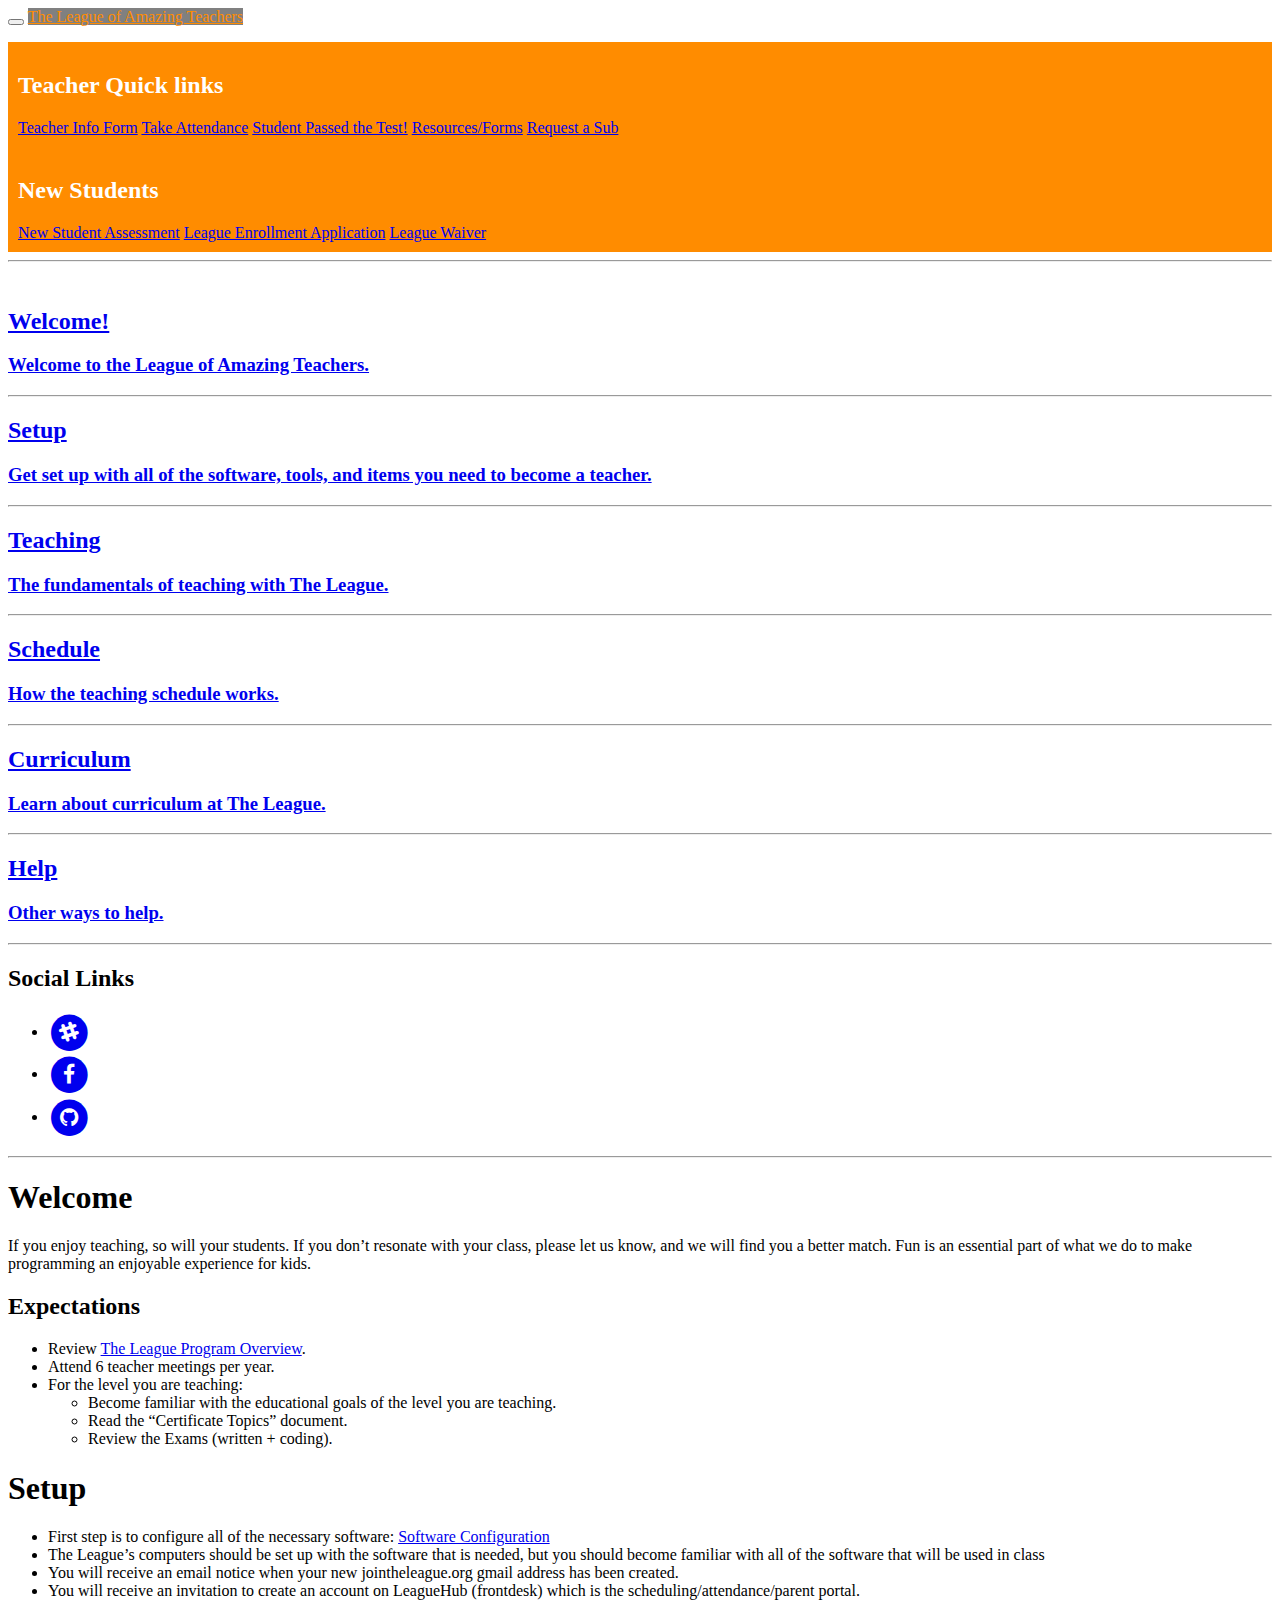
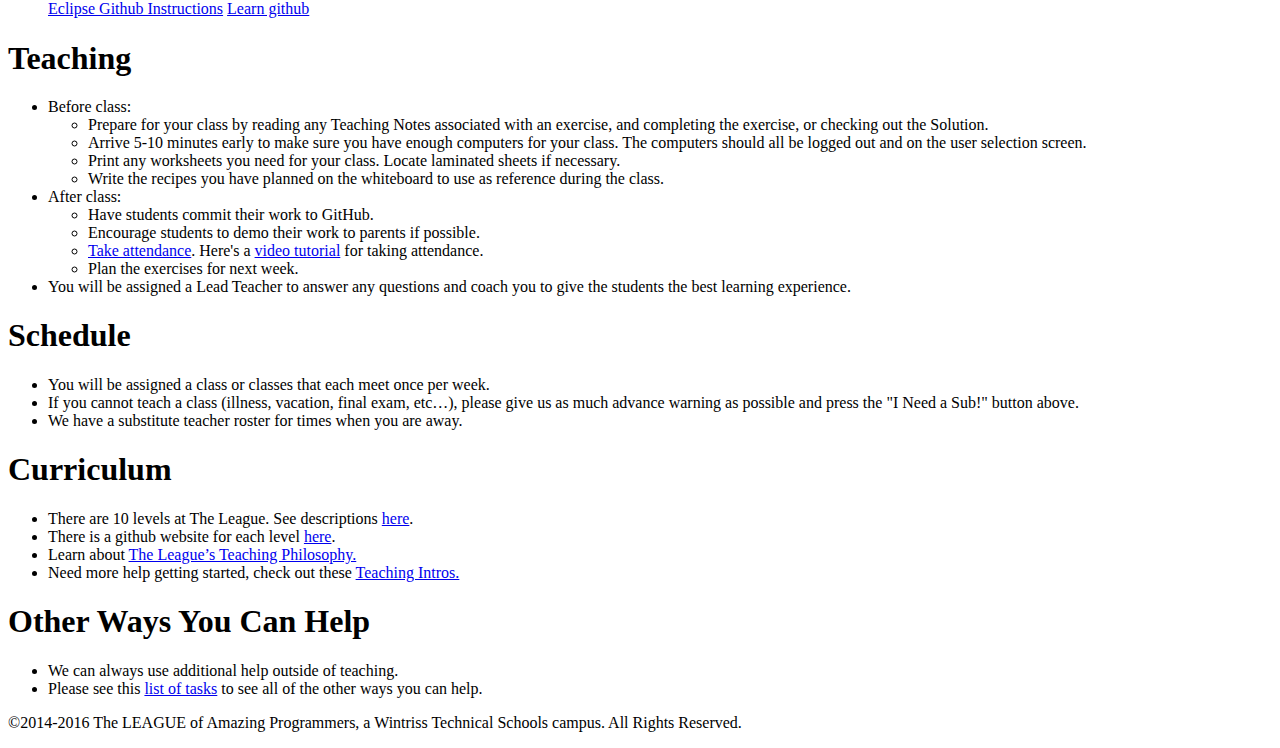
==== commit 6b6ff766: "Update index.html" ====
--- a/index.html
+++ b/index.html
@@ -116,7 +116,7 @@
          <a class="btn btn-default" href="https://docs.google.com/a/jointheleague.org/forms/d/15fJyfYcbNS5xS0fLZiWJ9TYtb9ioOqxzagkFPXYompQ">Post-Workshop Survey</a>-->
         <a class="btn btn-default" href="https://league-level0.github.io/PlacementQuiz">New Student Assessment</a>
         <a class="btn btn-default" href="https://github.com/jointheleague/jointheleague.github.io/raw/master/Enrollment%20Application.pdf">League Enrollment Application</a>
-        <a class="btn btn-default" href="https://github.com/jointheleague/jointheleague.github.io/raw/master/Waiver.pdf">League Waver</a>
+        <a class="btn btn-default" href="https://github.com/jointheleague/jointheleague.github.io/raw/master/Waiver.pdf">League Waiver</a>
 
         <!--<a class="btn btn-default" href="http://goo.gl/forms/UEgs8LVzoB39wlfh2">Request a Substitute TA</a>-->
         <!--<a class="btn btn-default" href="#">Special Student Report</a>-->
@@ -397,4 +397,4 @@
 
 </body>
 
-</html>+</html>
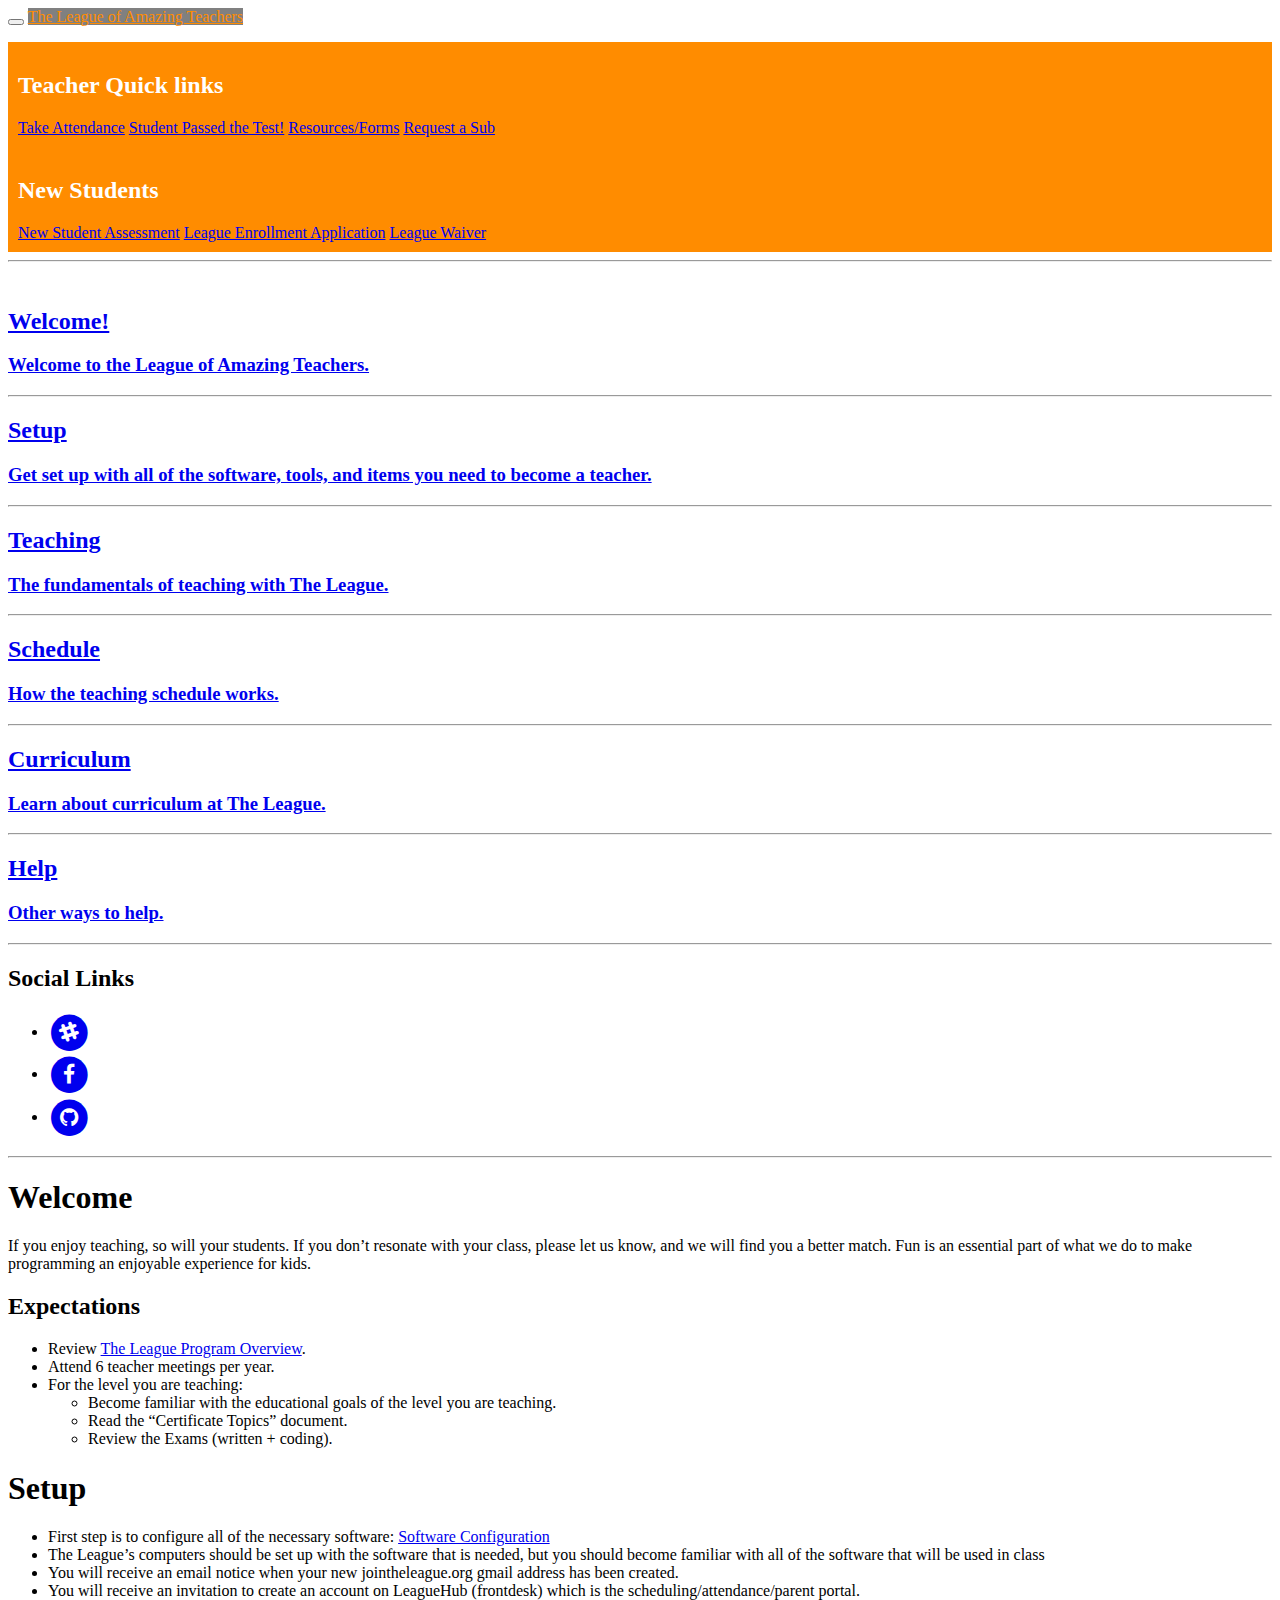
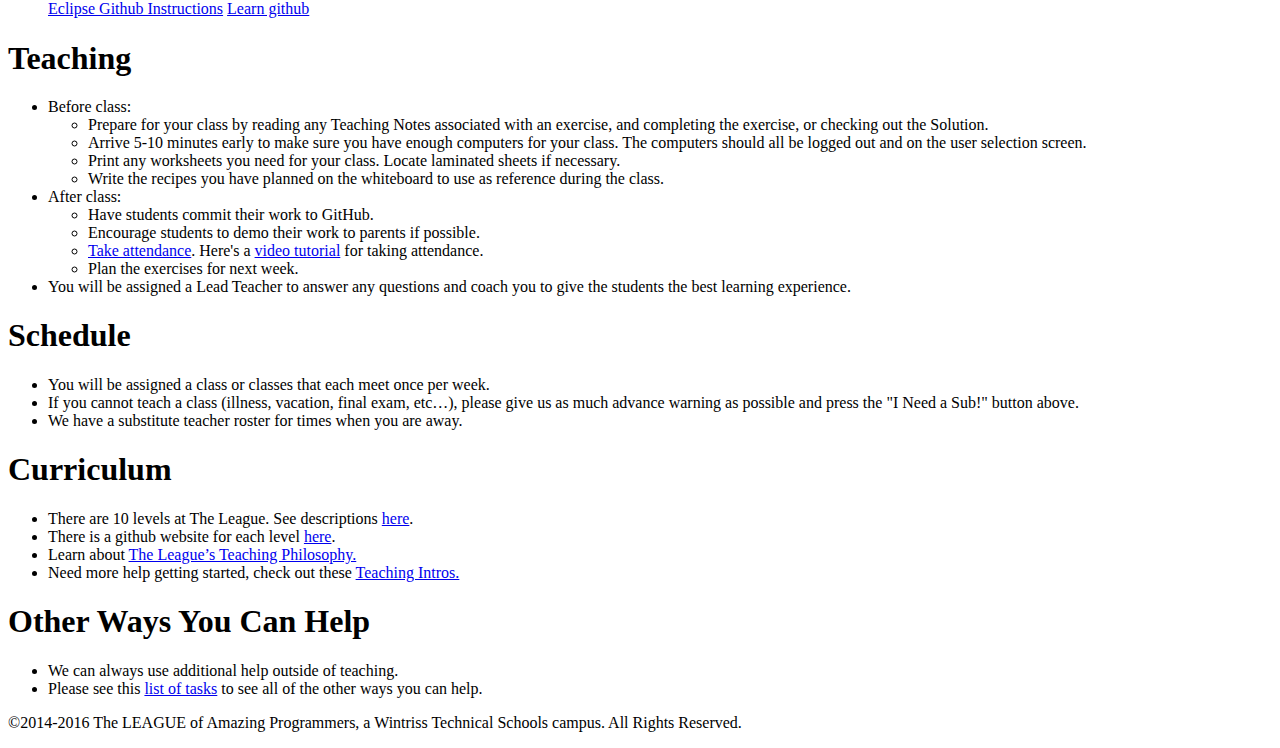
==== commit b82c0614: "Remove link to Teacher Info Form.  We will be emailing it directly to volunteers." ====
--- a/index.html
+++ b/index.html
@@ -94,7 +94,6 @@
     <div class="row">
       <div class="col-lg-8 col-lg-offset-2 col-md-10 col-md-offset-1" style="background-color:darkorange;padding:10px;">
         <h2 style="color:white;">Teacher Quick links</h2>
-        <a class="btn btn-default" href="https://goo.gl/forms/huRTw8DAOuSsJNJc2">Teacher Info Form</a>
         <a class="btn btn-default" href="https://jtl.frontdeskhq.com/pages/welcome">Take Attendance</a>
         <!--<a class="btn btn-default" href="http://goo.gl/forms/iOeLLXzAH3">Students Almost Ready for Test!</a> -->
         <!-- This link should be in the practice tests, so the teacher doesn't have to remember to do it. -->
